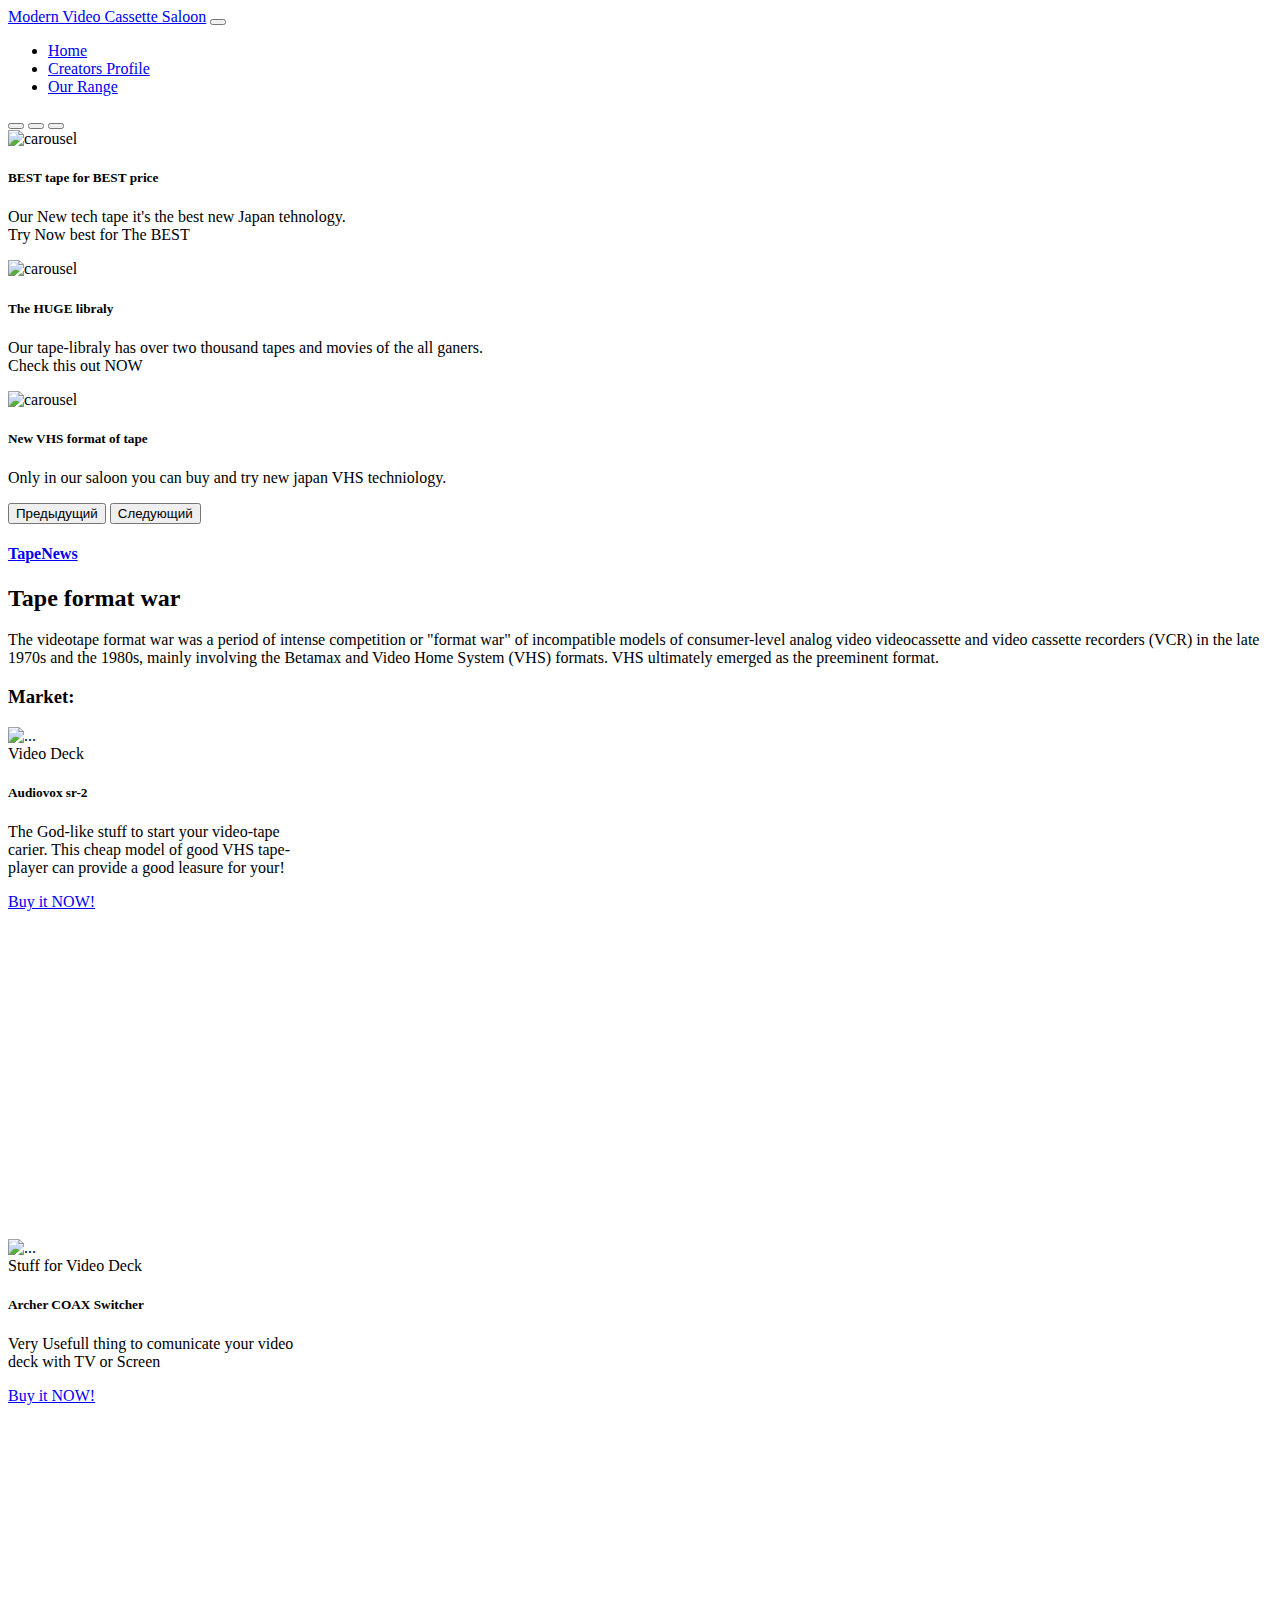
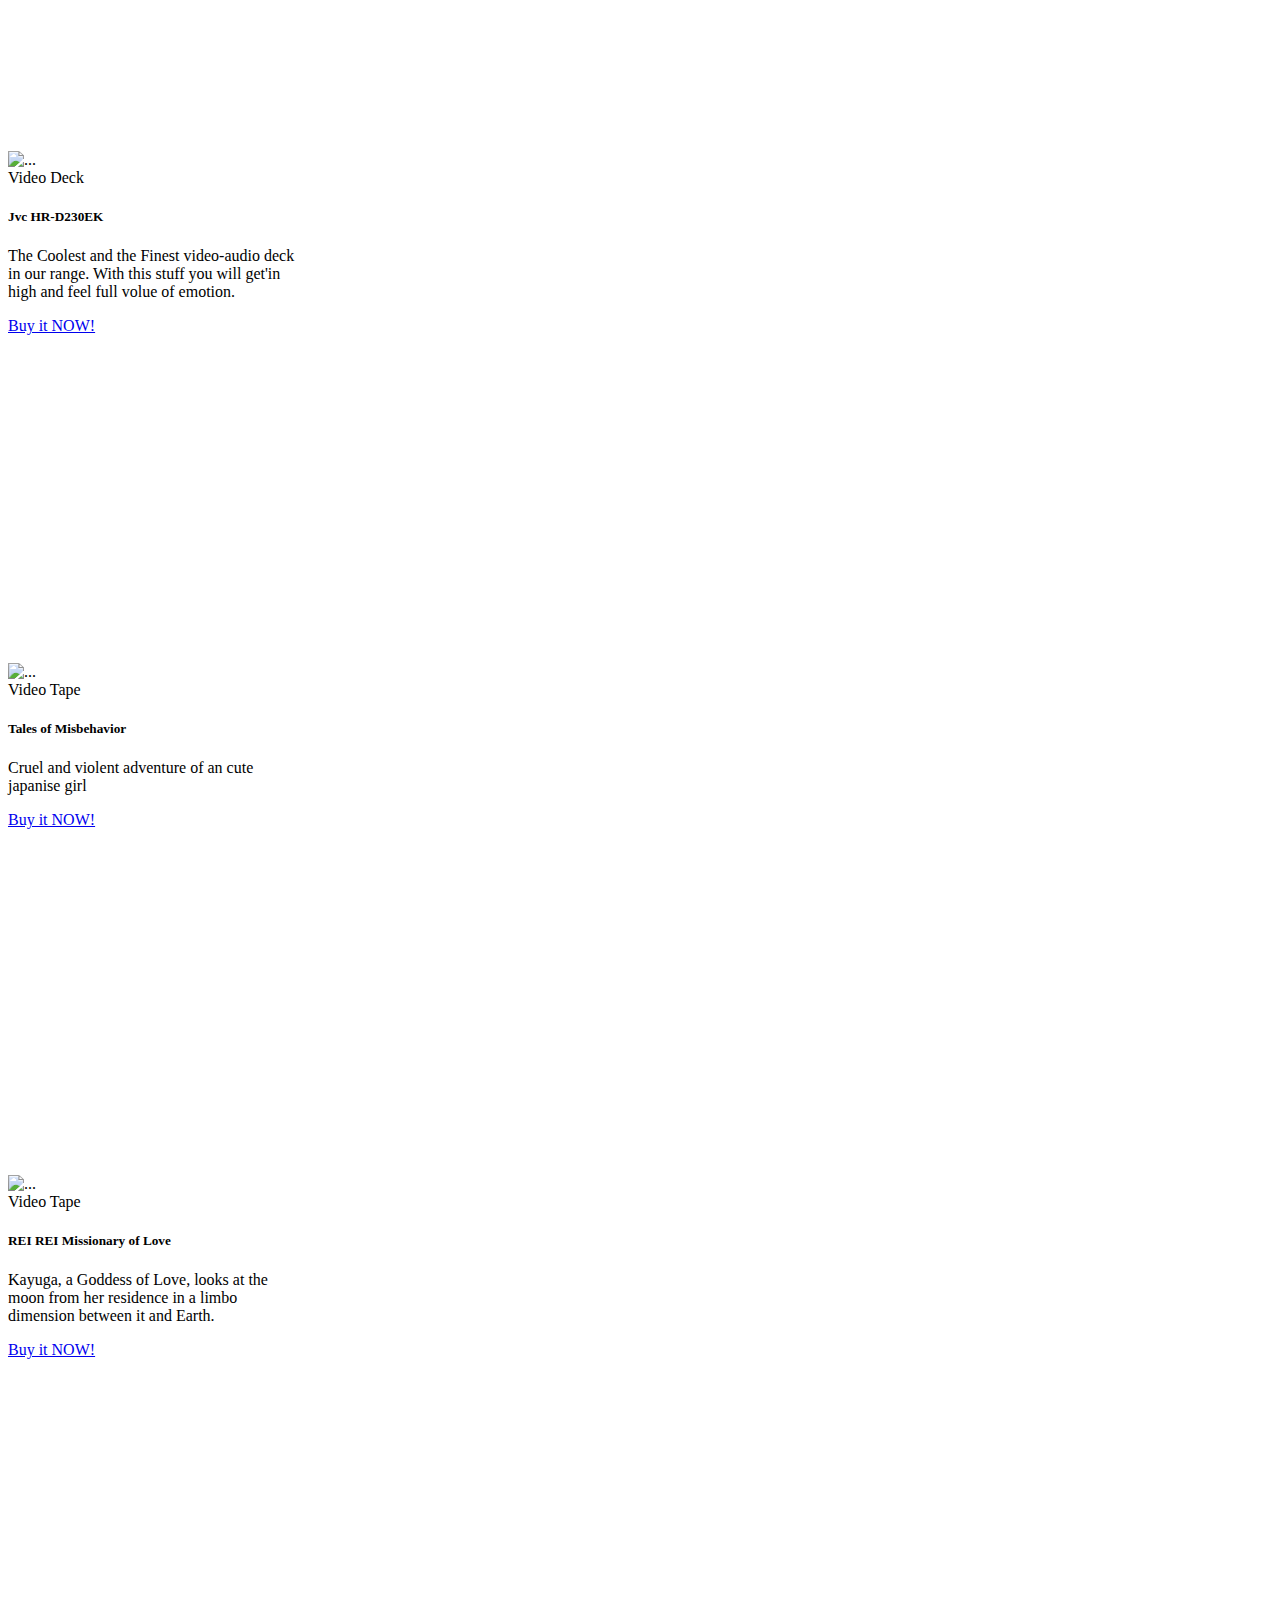
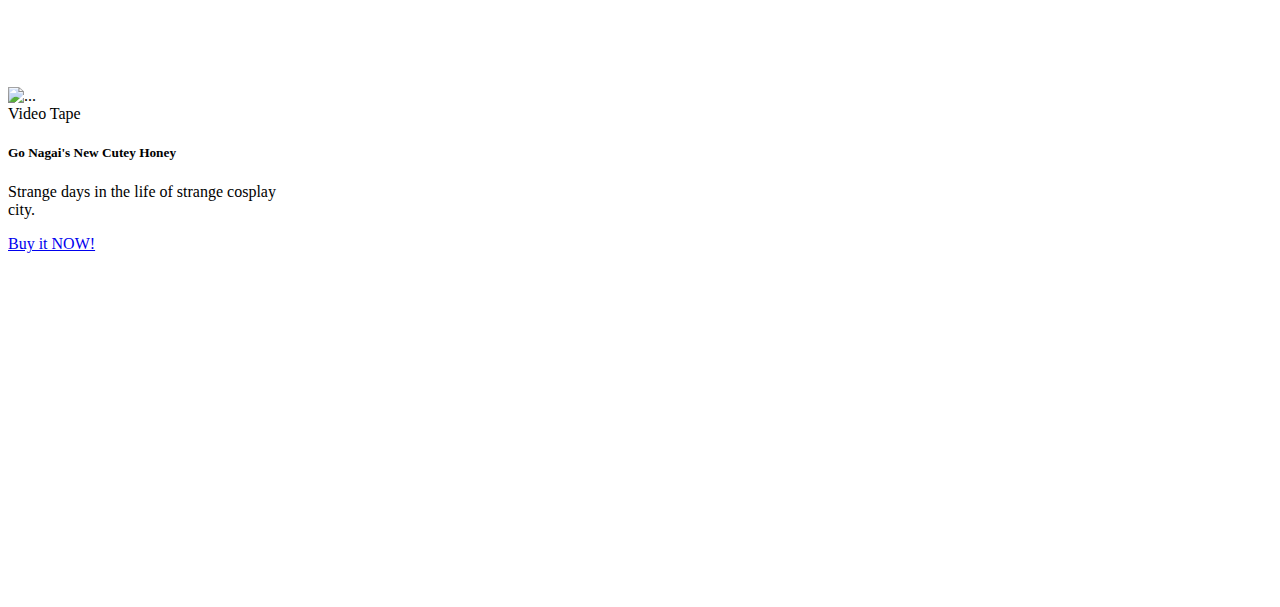
==== index.html @ c3915402 "Update index.html" ====
<!doctype html>
<html lang="ru">
  <head>
    <meta charset="utf-8">
    <meta name="viewport" content="width=device-width, initial-scale=1">
    <link rel="stylesheet" href="bootstrap/css/bootstrap.min.css">
    <link rel="stylesheet" href="css/style.css">
    <link rel="preconnect" href="https://fonts.gstatic.com">
    <link href="https://fonts.googleapis.com/css2?family=New+Tegomin&display=swap" rel="stylesheet">
    <link href="https://fonts.googleapis.com/css2?family=Montserrat:wght@100;300&display=swap" rel="stylesheet"> 
    <title>Modern video saloon</title>
  </head>
  <body>
      <header>
        <nav class="navbar navbar-expand-md navbar-light bg-light sticky-top">
            <div class="container-fluid">
              <a class="navbar-brand" href="#">Modern Video Cassette Saloon</a>
              <button class="navbar-toggler" type="button" data-bs-toggle="collapse" data-bs-target="#navbarSupportedContent" aria-controls="navbarSupportedContent" aria-expanded="false" aria-label="Toggle navigation">
                <span class="navbar-toggler-icon"></span>
              </button>

              <div class="collapse navbar-collapse" id="navbarSupportedContent">
                <ul class="navbar-nav mb-1 mb-lg-0 ms-auto">
                  <li class="nav-item">
                    <a class="nav-link active" aria-current="page" href="site.html">Home</a>
                  </li>
                  <li class="nav-item">
                    <a class="nav-link" href="https://vk.com/poi_poi_p0i">Creators Profile</a>
                  </li>
                  <li class="nav-item">
                    <a class="nav-link" href="#market">Our Range</a>
                  </li>
                </ul>
              </div>
            </div>
          </nav>
      </header>
      
      <main>
        <div class="container">
            <div id="carouselExampleCaptions" class="carousel slide" data-bs-ride="carousel">
                <div class="carousel-indicators">
                  <button type="button" data-bs-target="#carouselExampleCaptions" data-bs-slide-to="0" class="active" aria-current="true" aria-label="Slide 1"></button>
                  <button type="button" data-bs-target="#carouselExampleCaptions" data-bs-slide-to="1" aria-label="Slide 2"></button>
                  <button type="button" data-bs-target="#carouselExampleCaptions" data-bs-slide-to="2" aria-label="Slide 3"></button>
                </div>
                <div class="carousel-inner">
                  <div class="carousel-item active">
                    <img src="images/forcarusel.png" class="d-block w-100" alt="carousel">
                    <div class="carousel-caption d-none d-md-block">
                      <h5>BEST tape for BEST price</h5>
                      <p>Our New tech tape it's the best new Japan tehnology. <br>
                        Try Now best for The BEST</p>
                    </div>
                  </div>
                  <div class="carousel-item">
                    <img src="images/forcarousel1.png" class="d-block w-100" alt="carousel">
                    <div class="carousel-caption d-none d-md-block">
                      <h5>The HUGE libraly</h5>
                      <p>Our tape-libraly has over two thousand tapes and movies of the all ganers. <br>
                        Check this out NOW</p>
                    </div>
                  </div>
                  <div class="carousel-item">
                    <img src="images/forcarousel2.jpg" class="d-block w-100" alt="carousel">
                    <div class="carousel-caption d-none d-md-block">
                      <h5>New VHS format of tape</h5>
                      <p>Only in our saloon you can buy and try new japan VHS techniology.</p>
                    </div>
                  </div>
                </div>
                <button class="carousel-control-prev" type="button" data-bs-target="#carouselExampleCaptions"  data-bs-slide="prev">
                  <span class="carousel-control-prev-icon" aria-hidden="true"></span>
                  <span class="visually-hidden">Предыдущий</span>
                </button>
                <button class="carousel-control-next" type="button" data-bs-target="#carouselExampleCaptions"  data-bs-slide="next">
                  <span class="carousel-control-next-icon" aria-hidden="true"></span>
                  <span class="visually-hidden">Следующий</span>
                </button>
              </div>
        </div>

        <div class="container text-post-container">
            <div class="row gy-5">
                <div class="col-md-12">
                    <div class="single-text">
                            <h4 class="post-category" name="tape_news"><a href="#tape_news"> TapeNews</a></h4>
                            <h2 class="post-title">Tape format war</h2> 
                            <p>
                                The videotape format war was a period of intense competition or "format war"
                                of incompatible models of consumer-level analog video
                                videocassette and video cassette recorders (VCR) in the late 1970s and the 1980s,
                                mainly involving the Betamax and Video Home System (VHS) formats. VHS ultimately emerged as the preeminent format.
                            </p>
                    </div>
                </div>
            </div>
        </div>

        <div class="flex-post mx-auto">
          <div class="container"  name="market">
            <div class="post-tittle">
              <h3>Market:</h3>
            </div>
            <div class="row align-items-center">
              <div class="col-lg-4 col-md-6 col-sm-6 col-ex-12">
                <div class="card position-relative" style="width: 18rem; height: 32rem;">
                  <img src="images/VHSaudiovox.jpg" class="card-img-top" alt="...">
                  <div class="card-body">
                    <h8 class="post-category">Video Deck</h6>
                    <h5 class="card-title">Audiovox sr-2</h5>
                    <p class="card-text">The God-like stuff to start your video-tape carier. This cheap model of good VHS tape-player can provide a good leasure for your!</p>
                    <a href="#" class="btn btn-primary mb-3 position-absolute bottom-0">Buy it NOW!</a>
                  </div>
                </div>
              </div>
              <div class="col-lg-4 col-md-6 col-sm-6 col-ex-12">
                <div class="card position-relative" style="width: 18rem; height: 32rem;">
                  <img src="images/ArcherVideoCoaxSwitcher.jpg" class="card-img-top" alt="...">
                  <div class="card-body">
                    <h8 class="post-category">Stuff for Video Deck</h6>
                    <h5 class="card-title">Archer COAX Switcher</h5>
                    <p class="card-text">Very Usefull thing to comunicate your video deck with TV or Screen </p>
                    <a href="#" class="btn btn-primary mb-3 position-absolute bottom-0">Buy it NOW!</a>
                  </div>
                </div>
              </div>
              <div class="col-lg-4 col-md-6 col-sm-6 col-ex-12">
                <div class="card position-relative" style="width: 18rem; height: 32rem;">
                  <img src="images/coolvhs.jpg" class="card-img-top" alt="...">
                  <div class="card-body absolute-centre">
                    <h8 class="post-category">Video Deck</h6>
                    <h5 class="card-title">Jvc HR-D230EK</h5>
                    <p class="card-text">The Coolest and the Finest video-audio deck in our range. With this stuff you will get'in high and feel full volue of emotion. </p>
                    <a href="#" class="btn btn-primary mb-3 position-absolute bottom-0">Buy it NOW!</a>
                  </div>
                </div>
              </div>
              <div class="col-lg-4 col-md-6 col-sm-6 col-ex-12">
                <div class="card position-relative" style="width: 18rem; height: 32rem;">
                  <img src="images/htapesprod.jpg" class="card-img-top" alt="...">
                  <div class="card-body absolute-centre">
                    <h8 class="post-category">Video Tape</h6>
                    <h5 class="card-title">Tales of Misbehavior</h5>
                    <p class="card-text">Cruel and violent adventure of an cute japanise girl </p>
                    <a href="#" class="btn btn-primary mb-3 position-absolute bottom-0">Buy it NOW!</a>
                  </div>
                </div>
              </div>
              <div class="col-lg-4 col-md-6 col-sm-6 col-ex-12">
                <div class="card position-relative" style="width: 18rem; height: 32rem;">
                  <img src="images/htapesprod3.jpg" class="card-img-top" alt="...">
                  <div class="card-body absolute-centre">
                    <h8 class="post-category">Video Tape</h6>
                    <h5 class="card-title">REI REI Missionary of Love</h5>
                    <p class="card-text">Kayuga, a Goddess of Love, looks at the moon from her residence in a limbo dimension between it and Earth.</p>
                    <a href="#" class="btn btn-primary mb-3 position-absolute bottom-0">Buy it NOW!</a>
                  </div>
                </div>
              </div>
              <div class="col-lg-4 col-md-6 col-sm-6 col-ex-12">
                <div class="card position-relative" style="width: 18rem; height: 32rem;">
                  <img src="images/htapesprod2.jpg" class="card-img-top" alt="...">
                  <div class="card-body absolute-centre">
                    <h8 class="post-category">Video Tape</h6>
                    <h5 class="card-title">Go Nagai's New Cutey Honey</h5>
                    <p class="card-text">Strange days in the life of strange cosplay city.</p>
                    <a href="#" class="btn btn-primary mb-3 position-absolute bottom-0">Buy it NOW!</a>
                  </div>
                </div>
              </div>
            </div>
          </div>
        </div>
      </main>

    <script src="js/jquery-3.6.0.min.js"></script>
    <script src="js/popper.min.js"></script>
    <script src="js/local.js"></script>
    <script src="bootstrap/js/bootstrap.min.js"></script>
  </body>
</html>
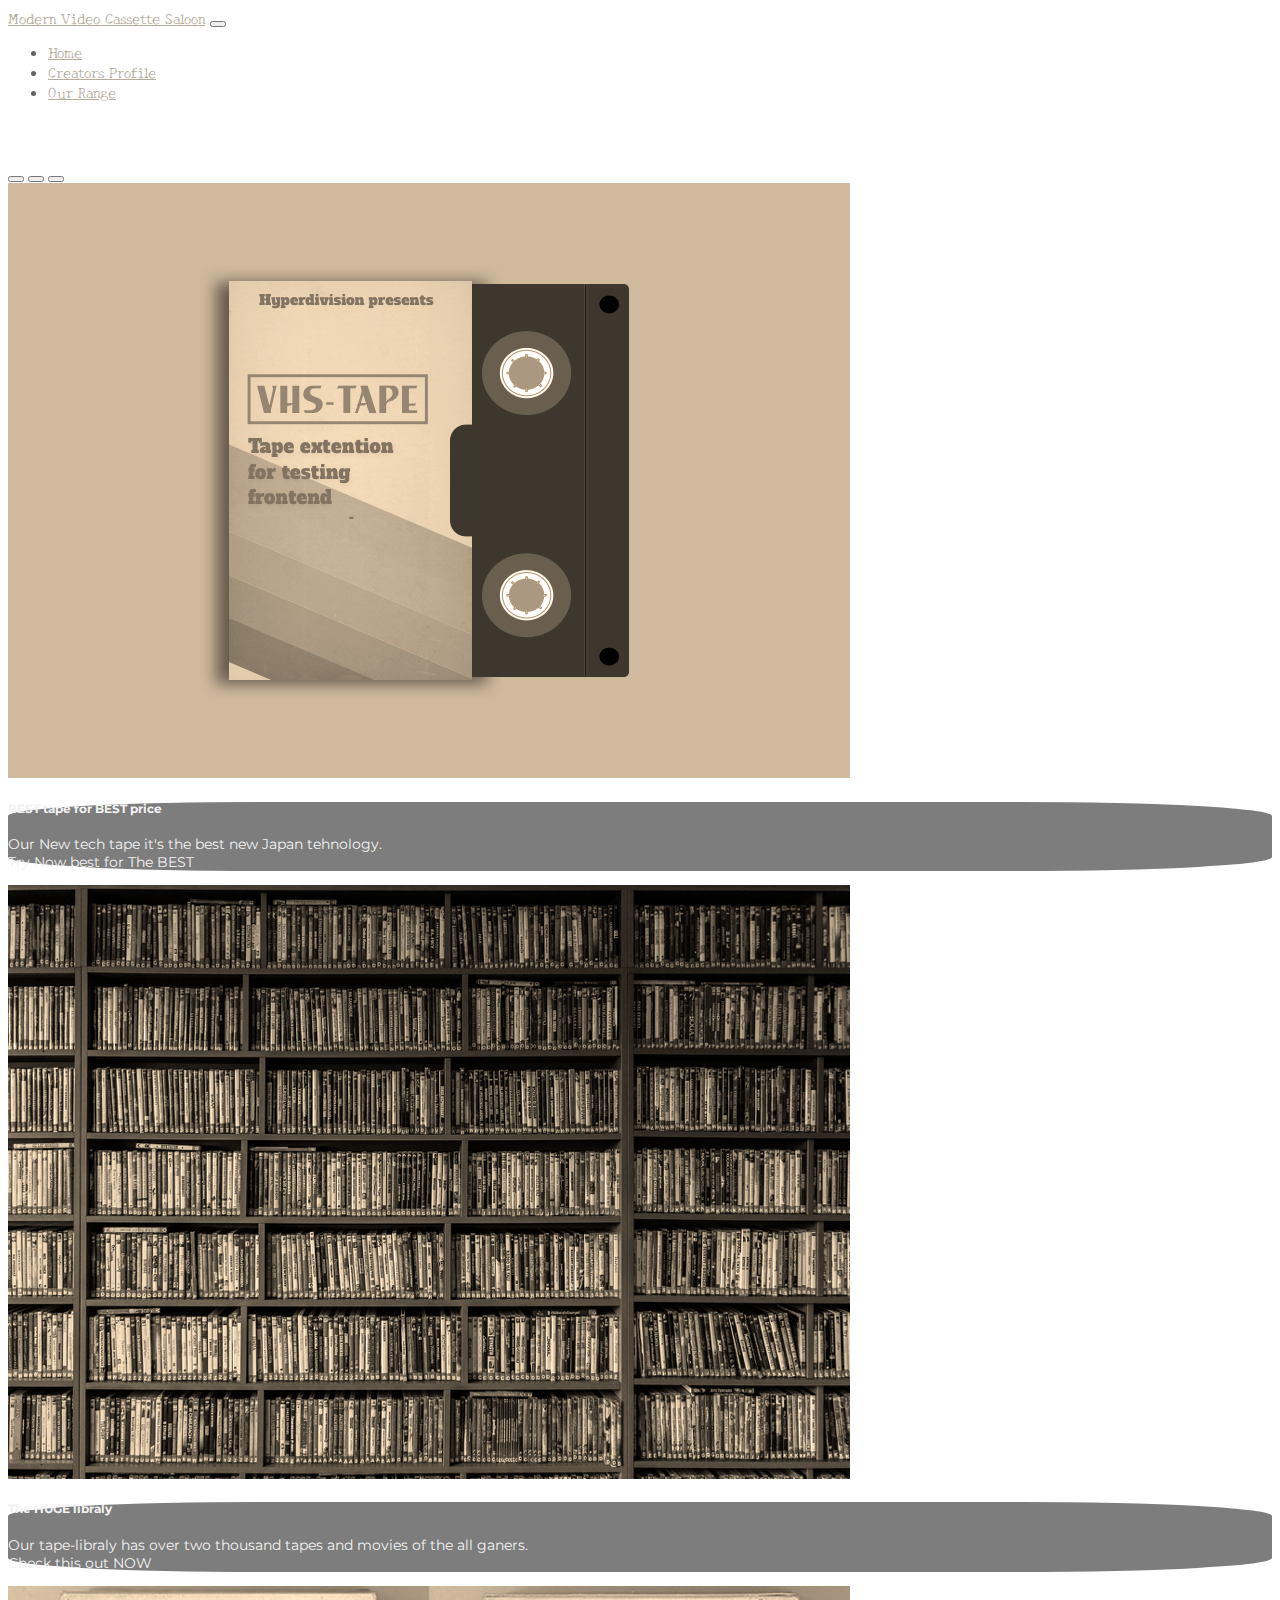
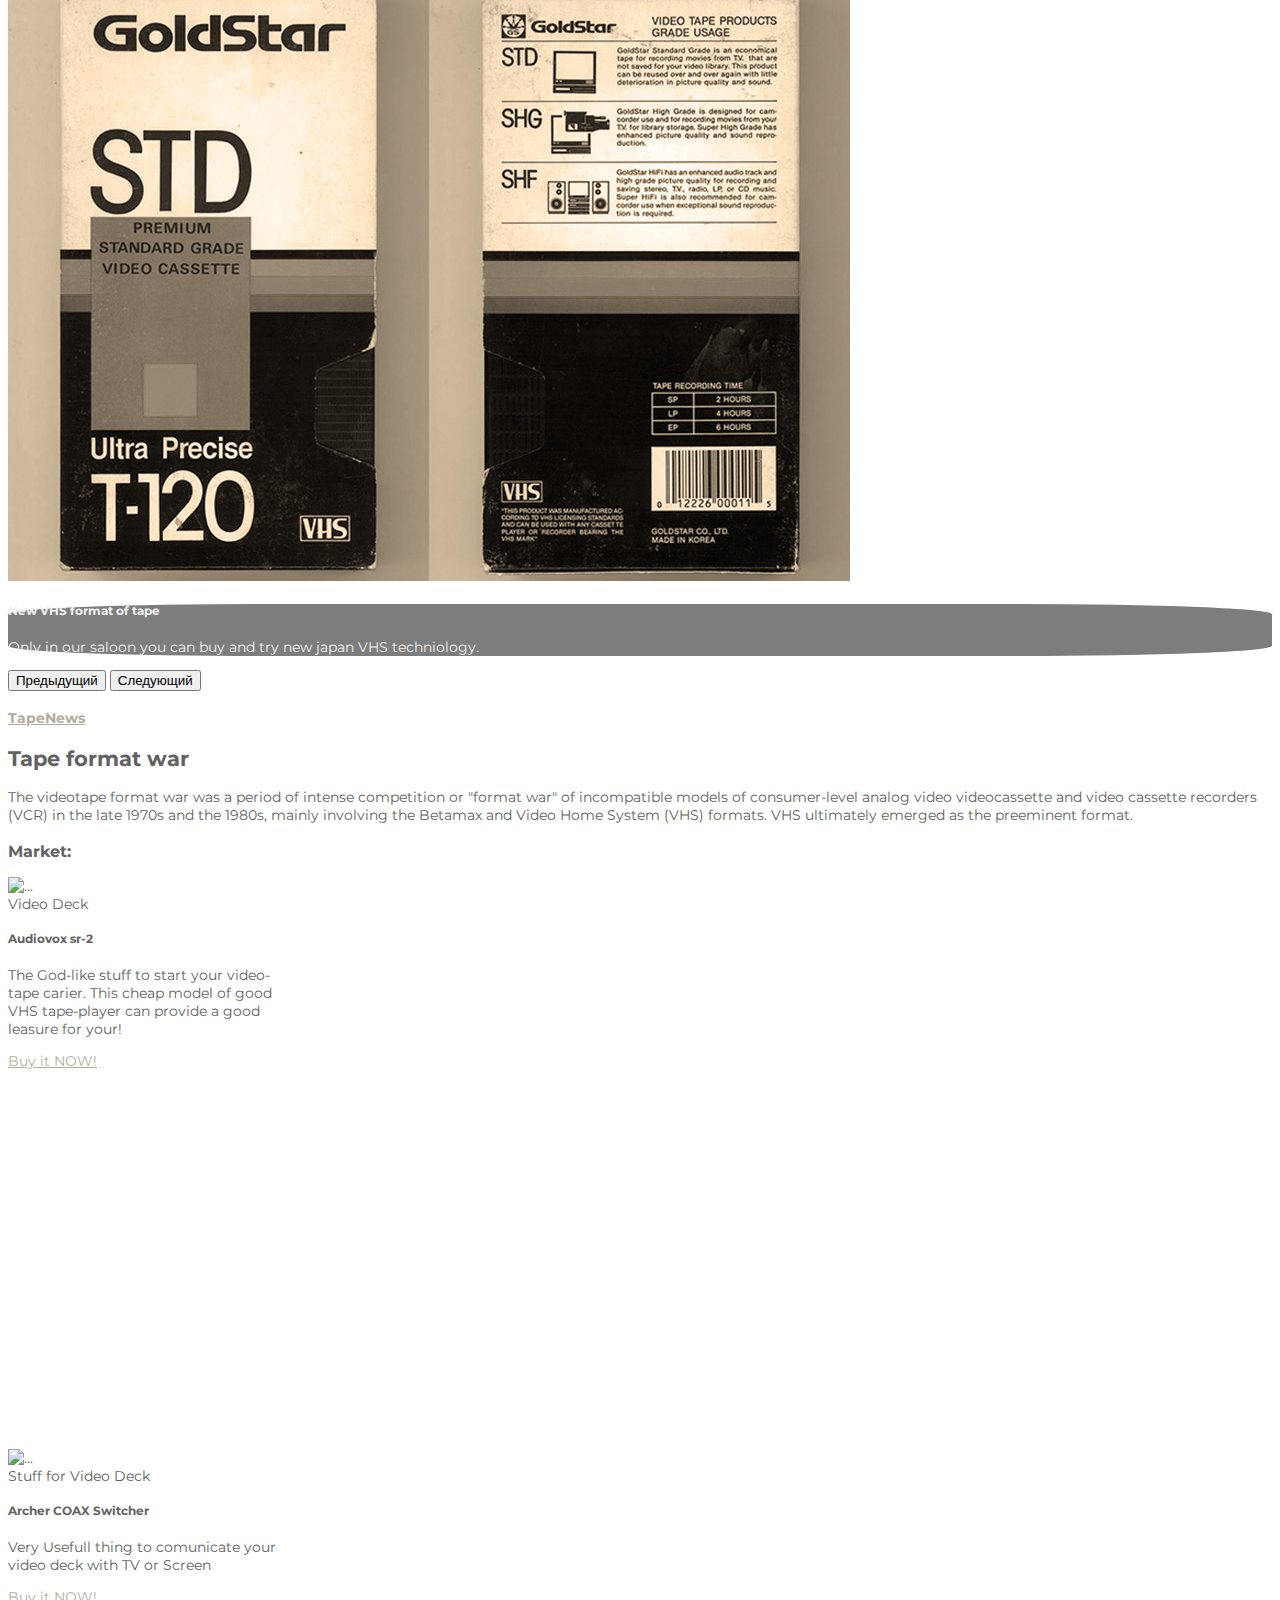
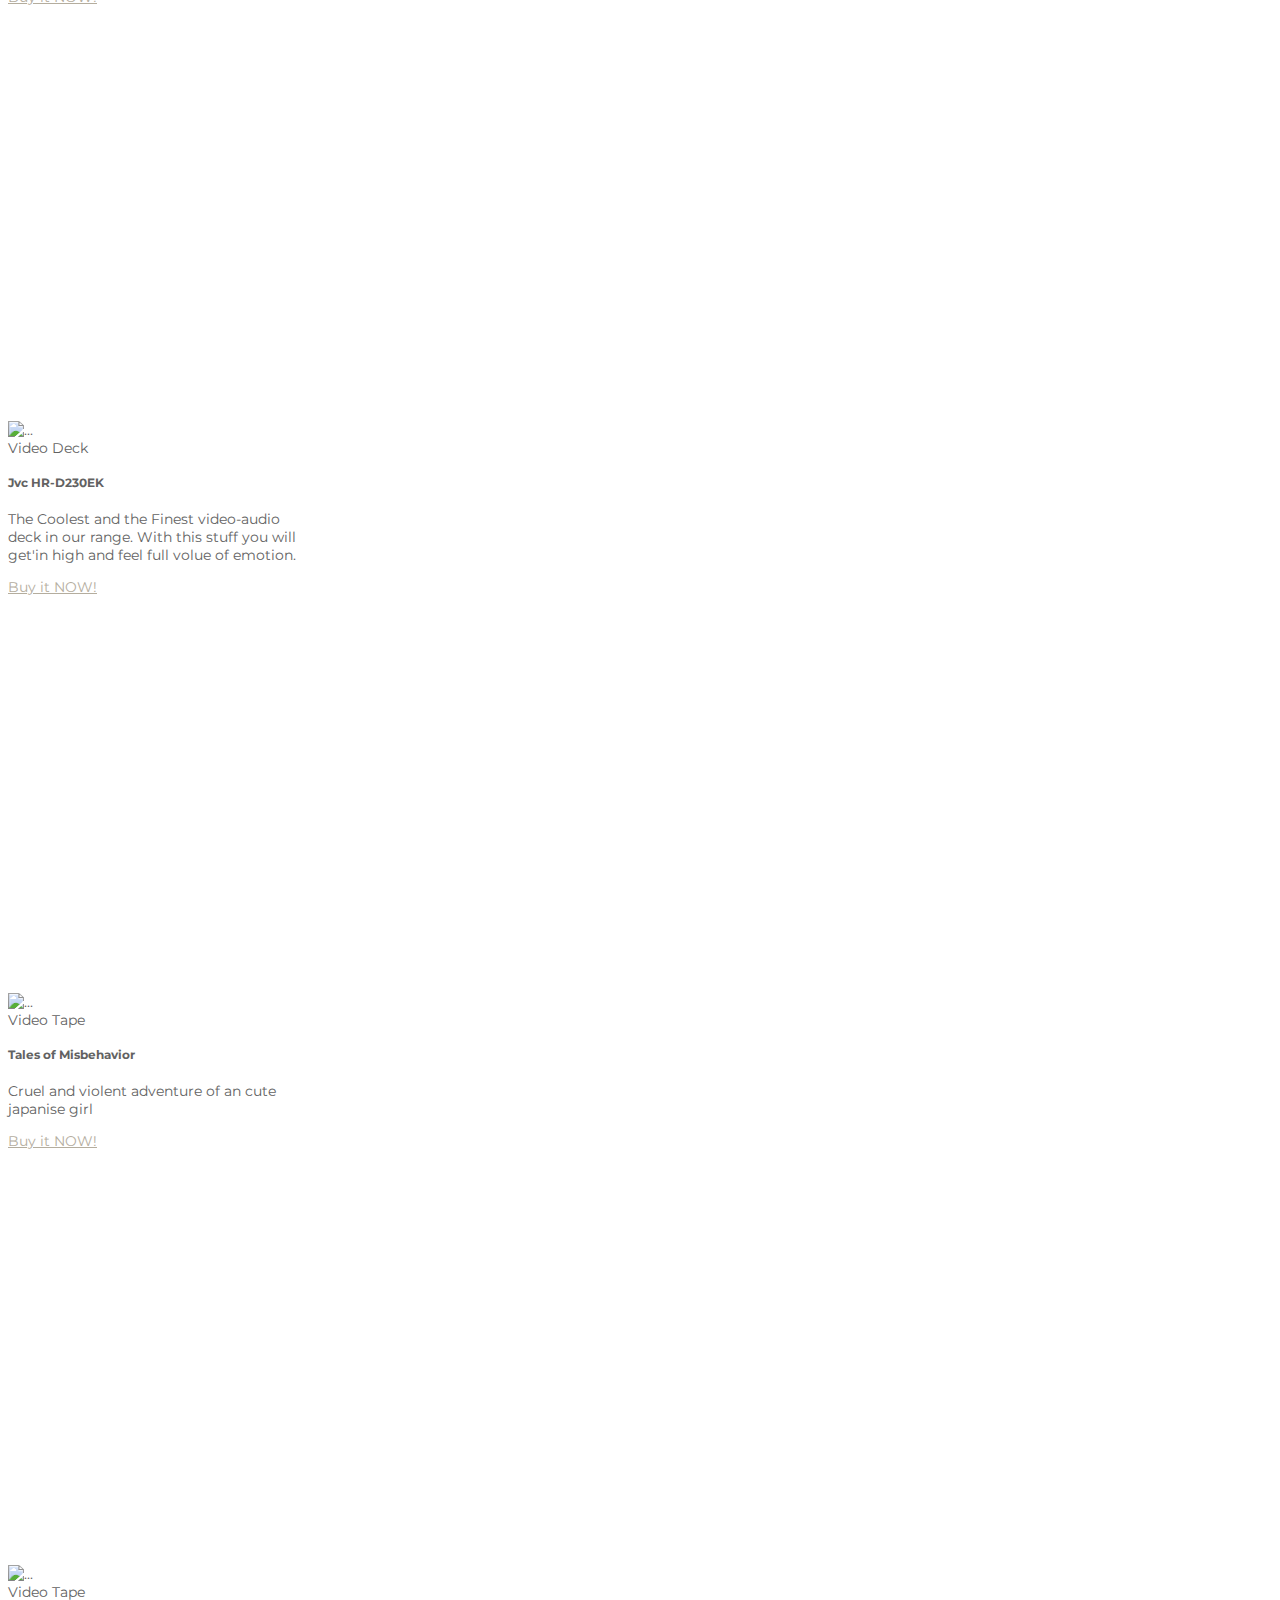
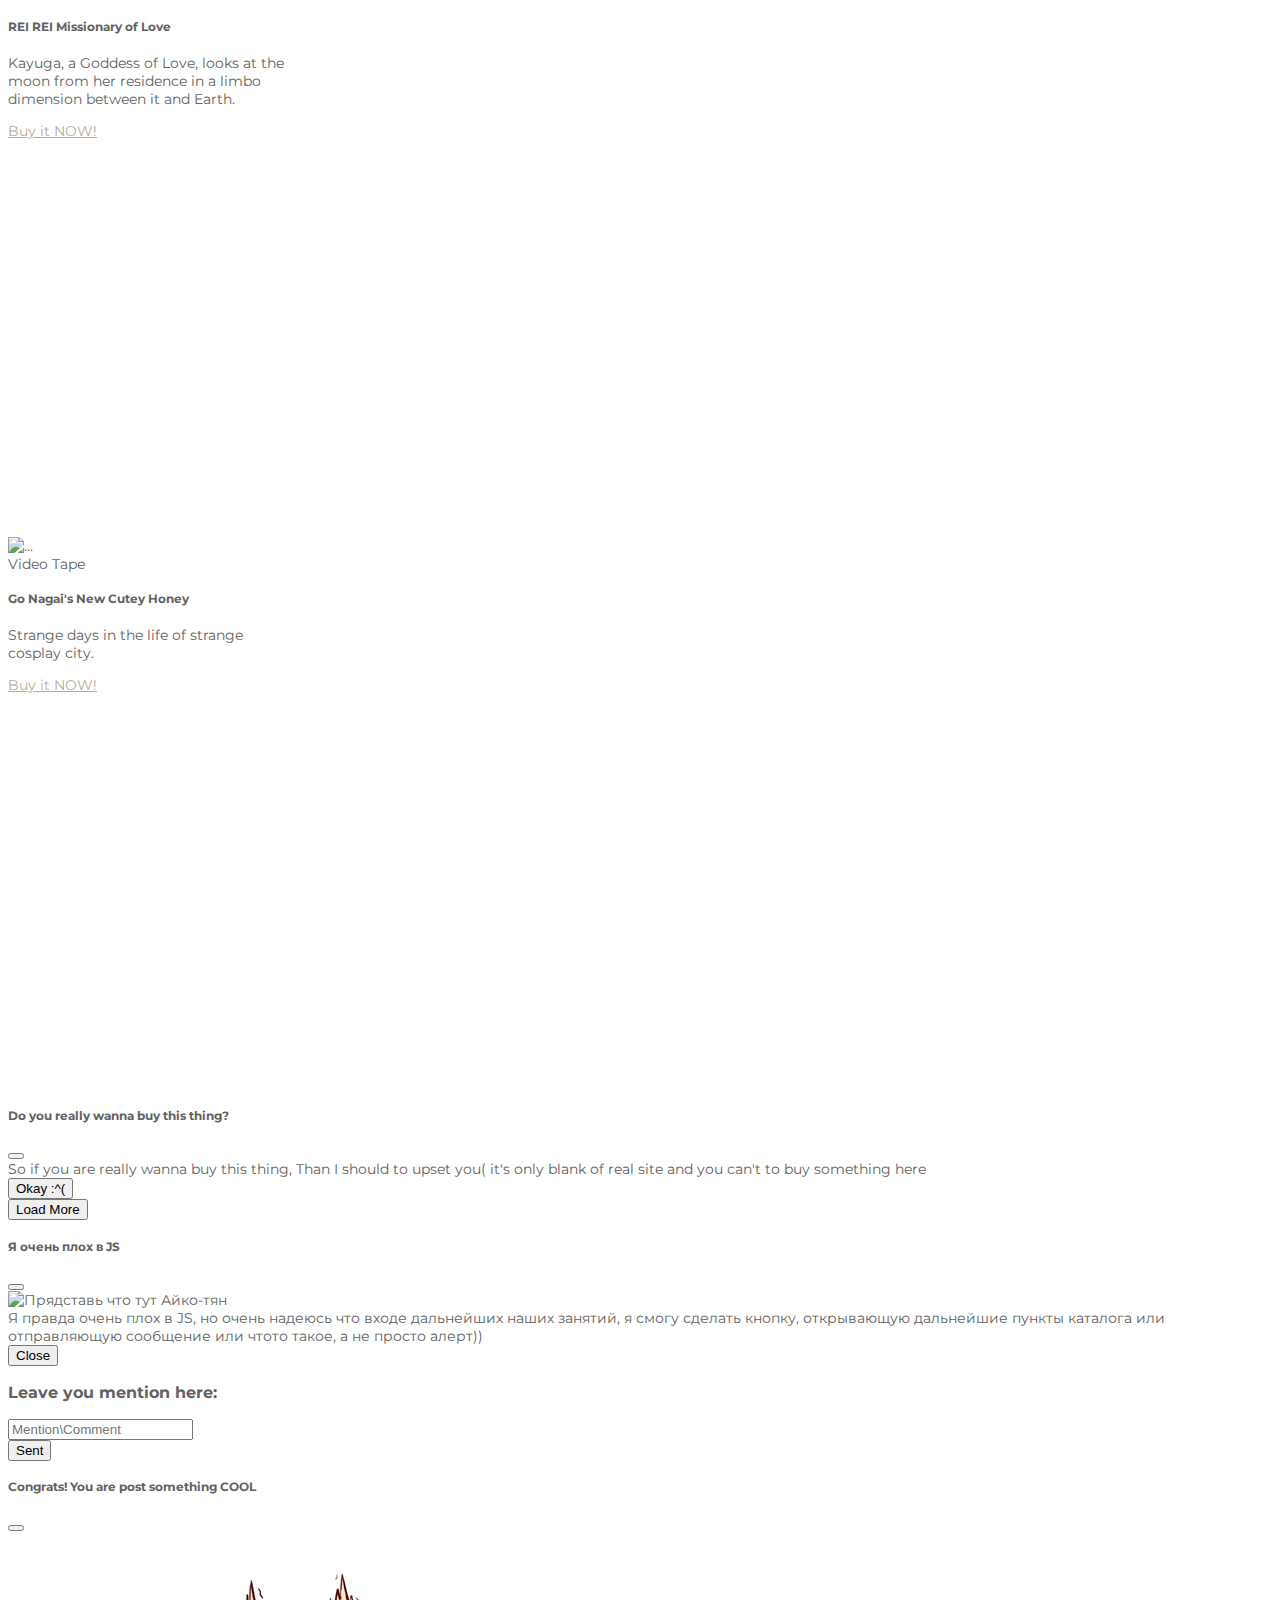
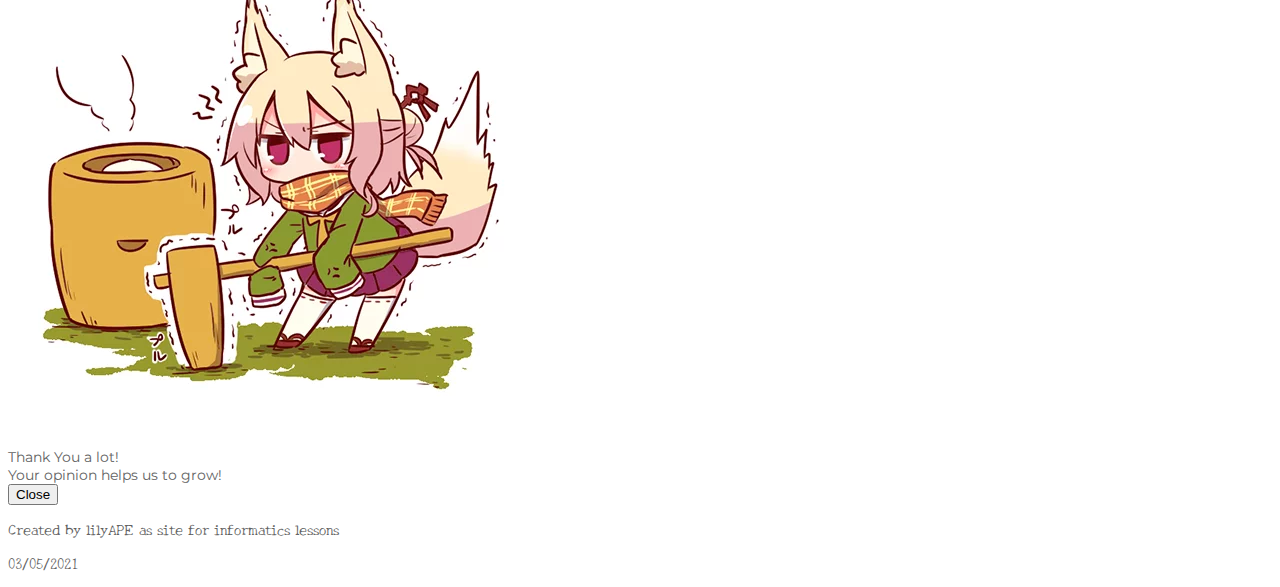
==== commit 8d023e66: "global updates" ====
--- a/index.html
+++ b/index.html
@@ -3,16 +3,31 @@
   <head>
     <meta charset="utf-8">
     <meta name="viewport" content="width=device-width, initial-scale=1">
-    <link rel="stylesheet" href="bootstrap/css/bootstrap.min.css">
+    <link href="https://cdn.jsdelivr.net/npm/bootstrap@5.0.0-beta3/dist/css/bootstrap.min.css" rel="stylesheet" integrity="sha384-eOJMYsd53ii+scO/bJGFsiCZc+5NDVN2yr8+0RDqr0Ql0h+rP48ckxlpbzKgwra6" crossorigin="anonymous">
     <link rel="stylesheet" href="css/style.css">
     <link rel="preconnect" href="https://fonts.gstatic.com">
     <link href="https://fonts.googleapis.com/css2?family=New+Tegomin&display=swap" rel="stylesheet">
     <link href="https://fonts.googleapis.com/css2?family=Montserrat:wght@100;300&display=swap" rel="stylesheet"> 
     <title>Modern video saloon</title>
+
+    <!-- Yandex.Metrika counter -->
+<script type="text/javascript" >
+  (function(m,e,t,r,i,k,a){m[i]=m[i]||function(){(m[i].a=m[i].a||[]).push(arguments)};
+  m[i].l=1*new Date();k=e.createElement(t),a=e.getElementsByTagName(t)[0],k.async=1,k.src=r,a.parentNode.insertBefore(k,a)})
+  (window, document, "script", "https://mc.yandex.ru/metrika/tag.js", "ym");
+
+  ym(77574442, "init", {
+       clickmap:true,
+       trackLinks:true,
+       accurateTrackBounce:true
+  });
+</script>
+<noscript><div><img src="https://mc.yandex.ru/watch/77574442" style="position:absolute; left:-9999px;" alt="" /></div></noscript>
   </head>
+
   <body>
       <header>
-        <nav class="navbar navbar-expand-md navbar-light bg-light sticky-top">
+        <nav class="navbar navbar-expand-md navbar-light bg-light sticky-top mb-5">
             <div class="container-fluid">
               <a class="navbar-brand" href="#">Modern Video Cassette Saloon</a>
               <button class="navbar-toggler" type="button" data-bs-toggle="collapse" data-bs-target="#navbarSupportedContent" aria-controls="navbarSupportedContent" aria-expanded="false" aria-label="Toggle navigation">
@@ -37,7 +52,7 @@
       </header>
       
       <main>
-        <div class="container">
+        <div class="container mb-5">
             <div id="carouselExampleCaptions" class="carousel slide" data-bs-ride="carousel">
                 <div class="carousel-indicators">
                   <button type="button" data-bs-target="#carouselExampleCaptions" data-bs-slide-to="0" class="active" aria-current="true" aria-label="Slide 1"></button>
@@ -80,8 +95,8 @@
               </div>
         </div>
 
-        <div class="container text-post-container">
-            <div class="row gy-5">
+        <div class="container text-post-container bg-light mb-3">
+            <div class="row gy-3">
                 <div class="col-md-12">
                     <div class="single-text">
                             <h4 class="post-category" name="tape_news"><a href="#tape_news"> TapeNews</a></h4>
@@ -96,87 +111,196 @@
                 </div>
             </div>
         </div>
-
-        <div class="flex-post mx-auto">
-          <div class="container"  name="market">
+        
+
+        <div class="d-grid gap-6 mx-auto">
+          <div class="container">
             <div class="post-tittle">
-              <h3>Market:</h3>
+              <h3><a name="market"></a> Market:</h3>
             </div>
             <div class="row align-items-center">
-              <div class="col-lg-4 col-md-6 col-sm-6 col-ex-12">
+              <div class="col-lg-4 col-md-6 col-ex-12">
                 <div class="card position-relative" style="width: 18rem; height: 32rem;">
                   <img src="images/VHSaudiovox.jpg" class="card-img-top" alt="...">
                   <div class="card-body">
                     <h8 class="post-category">Video Deck</h6>
                     <h5 class="card-title">Audiovox sr-2</h5>
                     <p class="card-text">The God-like stuff to start your video-tape carier. This cheap model of good VHS tape-player can provide a good leasure for your!</p>
-                    <a href="#" class="btn btn-primary mb-3 position-absolute bottom-0">Buy it NOW!</a>
-                  </div>
-                </div>
-              </div>
-              <div class="col-lg-4 col-md-6 col-sm-6 col-ex-12">
+                    <a href="#" class="btn btn-primary mb-3 position-absolute bottom-0" data-bs-toggle="modal" data-bs-target="#market-dialog">Buy it NOW!</a>
+                  </div>
+                </div>
+              </div>
+              <div class="col-lg-4 col-md-6 col-ex-12">
                 <div class="card position-relative" style="width: 18rem; height: 32rem;">
                   <img src="images/ArcherVideoCoaxSwitcher.jpg" class="card-img-top" alt="...">
                   <div class="card-body">
                     <h8 class="post-category">Stuff for Video Deck</h6>
                     <h5 class="card-title">Archer COAX Switcher</h5>
                     <p class="card-text">Very Usefull thing to comunicate your video deck with TV or Screen </p>
-                    <a href="#" class="btn btn-primary mb-3 position-absolute bottom-0">Buy it NOW!</a>
-                  </div>
-                </div>
-              </div>
-              <div class="col-lg-4 col-md-6 col-sm-6 col-ex-12">
+                    <a href="#" class="btn btn-primary mb-3 position-absolute bottom-0" data-bs-toggle="modal" data-bs-target="#market-dialog">Buy it NOW!</a>
+                  </div>
+                </div>
+              </div>
+              <div class="col-lg-4 col-md-6 col-ex-12">
                 <div class="card position-relative" style="width: 18rem; height: 32rem;">
                   <img src="images/coolvhs.jpg" class="card-img-top" alt="...">
                   <div class="card-body absolute-centre">
                     <h8 class="post-category">Video Deck</h6>
                     <h5 class="card-title">Jvc HR-D230EK</h5>
                     <p class="card-text">The Coolest and the Finest video-audio deck in our range. With this stuff you will get'in high and feel full volue of emotion. </p>
-                    <a href="#" class="btn btn-primary mb-3 position-absolute bottom-0">Buy it NOW!</a>
-                  </div>
-                </div>
-              </div>
-              <div class="col-lg-4 col-md-6 col-sm-6 col-ex-12">
+                    <a href="#" class="btn btn-primary mb-3 position-absolute bottom-0" data-bs-toggle="modal" data-bs-target="#market-dialog">Buy it NOW!</a>
+                  </div>
+                </div>
+              </div>
+              <div class="col-lg-4 col-md-6 col-ex-12">
                 <div class="card position-relative" style="width: 18rem; height: 32rem;">
                   <img src="images/htapesprod.jpg" class="card-img-top" alt="...">
                   <div class="card-body absolute-centre">
                     <h8 class="post-category">Video Tape</h6>
                     <h5 class="card-title">Tales of Misbehavior</h5>
                     <p class="card-text">Cruel and violent adventure of an cute japanise girl </p>
-                    <a href="#" class="btn btn-primary mb-3 position-absolute bottom-0">Buy it NOW!</a>
-                  </div>
-                </div>
-              </div>
-              <div class="col-lg-4 col-md-6 col-sm-6 col-ex-12">
+                    <a href="#" class="btn btn-primary mb-3 position-absolute bottom-0" data-bs-toggle="modal" data-bs-target="#market-dialog">Buy it NOW!</a>
+                  </div>
+                </div>
+              </div>
+              <div class="col-lg-4 col-md-6 col-ex-12">
                 <div class="card position-relative" style="width: 18rem; height: 32rem;">
                   <img src="images/htapesprod3.jpg" class="card-img-top" alt="...">
                   <div class="card-body absolute-centre">
                     <h8 class="post-category">Video Tape</h6>
                     <h5 class="card-title">REI REI Missionary of Love</h5>
                     <p class="card-text">Kayuga, a Goddess of Love, looks at the moon from her residence in a limbo dimension between it and Earth.</p>
-                    <a href="#" class="btn btn-primary mb-3 position-absolute bottom-0">Buy it NOW!</a>
-                  </div>
-                </div>
-              </div>
-              <div class="col-lg-4 col-md-6 col-sm-6 col-ex-12">
+                    <a href="#" class="btn btn-primary mb-3 position-absolute bottom-0" data-bs-toggle="modal" data-bs-target="#market-dialog">Buy it NOW!</a>
+                  </div>
+                </div>
+              </div>
+              <div class="col-lg-4 col-sm-6 col-ex-12 offset-ex-3">
                 <div class="card position-relative" style="width: 18rem; height: 32rem;">
                   <img src="images/htapesprod2.jpg" class="card-img-top" alt="...">
                   <div class="card-body absolute-centre">
                     <h8 class="post-category">Video Tape</h6>
                     <h5 class="card-title">Go Nagai's New Cutey Honey</h5>
                     <p class="card-text">Strange days in the life of strange cosplay city.</p>
-                    <a href="#" class="btn btn-primary mb-3 position-absolute bottom-0">Buy it NOW!</a>
+                    <a href="#" class="btn btn-primary mb-3 position-absolute bottom-0" data-bs-toggle="modal" data-bs-target="#market-dialog">Buy it NOW!</a>
+                  </div>
+                </div>
+              </div>
+              <div class="modal fade" id="market-dialog" tabindex="-1" aria-labelledby="ModalLabel" aria-hidden="true">
+              <div class="modal-dialog">
+                <div class="modal-content">
+                  <div class="modal-header">
+                    <h5 class="modal-title" id="ModalLabel">Do you really wanna buy this thing?</h5>
+                    <button type="button" class="btn-close" data-bs-dismiss="modal" aria-label="Close"></button>
+                  </div>
+                  <div class="modal-body">
+                    <div class="container">
+                      <div class="rov">
+                        <div class="col">
+                          So if you are really wanna buy this thing, Than I should to upset you( it's only blank of real site and you can't to buy something here  
+                        </div>
+                      </div>
+                     </div>
+                    </div>
+                  <div class="modal-footer">
+                    <button type="button" class="btn btn-secondary" data-bs-dismiss="modal">Okay :^(</button>
+                  </div>
+                </div>
+              </div>
+            </div>
+            </div>
+          </div>
+
+          <div class="text-center mb-5">
+            <button type="button" class="btn btn-outline-secondary" data-bs-toggle="modal" data-bs-target="#alert">Load More</button>
+            <div class="modal fade" id="alert" tabindex="-1" aria-labelledby="ModalLabel" aria-hidden="true">
+              <div class="modal-dialog">
+                <div class="modal-content">
+                  <div class="modal-header">
+                    <h5 class="modal-title" id="ModalLabel">Я очень плох в JS</h5>
+                    <button type="button" class="btn-close" data-bs-dismiss="modal" aria-label="Close"></button>
+                  </div>
+                  <div class="modal-body">
+                    <div class="container">
+                      <div class="rov">
+                        <div class="col">
+                          <img src="images/alertaiko.png" class="rounded-1" alt="Прядставь что тут Айко-тян">
+                        </div>
+                        <div class="col">Я правда очень плох в JS, но очень надеюсь что входе дальнейших наших занятий,
+                           я смогу сделать кнопку, открывающую дальнейшие пункты каталога или отправляющую сообщение или чтото такое, а не просто алерт))
+                        </div>
+                      </div>
+                     </div>
+                    </div>
+                  <div class="modal-footer">
+                    <button type="button" class="btn btn-secondary" data-bs-dismiss="modal">Close</button>
                   </div>
                 </div>
               </div>
             </div>
           </div>
         </div>
+
+        <section name="form">
+          <div class="container mb-5 pb-5 pt-5 form-container bg-light">
+            <div class="row">
+              <div class="col text-center">
+               <h3>
+                Leave you mention here:
+               </h3>
+              </div>
+            </div>
+            <div class="row">
+              <div class="col-lg-4 offset-lg-4 col-md-6 offset-md-2">
+                  <input type="text" class="form-control" placeholder="Mention\Comment" id="textfield1" aria-label="Comment">     
+              </div>
+              <div class="col-md-1 col-ex-12 text-center">
+                <button type="button" class="btn btn-outline-info" data-bs-toggle="modal" data-bs-target="#coment-section" onclick="clearFields()">Sent</button>
+              </div>
+            </div>
+          </div>
+
+          <div class="modal fade" id="coment-section" tabindex="-1" aria-labelledby="ModalLabel" aria-hidden="true">
+            <div class="modal-dialog">
+              <div class="modal-content">
+                <div class="modal-header">
+                  <h5 class="modal-title" id="ModalLabel">Congrats! You are post something COOL</h5>
+                  <button type="button" class="btn-close" data-bs-dismiss="modal" aria-label="Close"></button>
+                </div>
+                <div class="modal-body">
+                  <div class="container">
+                    <div class="rov text-center">
+                      <div class="col">
+                        <img src="/images/comment-sectionalert.png" alt="cute neko girl helps grow">
+                      </div>
+                      <div class="col">
+                        Thank You a lot! <br> Your opinion helps us to grow!
+                      </div>
+                    </div>
+                   </div>
+                  </div>
+                <div class="modal-footer">
+                  <button type="button" class="btn btn-secondary" data-bs-dismiss="modal">Close</button>
+                </div>
+              </div>
+            </div>
+          </div>
+        </section>
       </main>
 
-    <script src="js/jquery-3.6.0.min.js"></script>
-    <script src="js/popper.min.js"></script>
-    <script src="js/local.js"></script>
-    <script src="bootstrap/js/bootstrap.min.js"></script>
+      <footer>
+        <div class="container-fluid bg-light sticky-bottom">
+         <span>
+          <p class="text-center">Created by lilyAPE as site for informatics lessons</p>
+          <p class="text-center">03/05/2021</p>
+         </span>
+        </div>
+      </footer>
+
+      <script type="text/javascript">
+        function clearFields() {
+            document.getElementById("textfield1").value=""
+        }
+        </script>
+      <script src="https://cdn.jsdelivr.net/npm/bootstrap@5.0.0-beta3/dist/js/bootstrap.bundle.min.js" integrity="sha384-JEW9xMcG8R+pH31jmWH6WWP0WintQrMb4s7ZOdauHnUtxwoG2vI5DkLtS3qm9Ekf" crossorigin="anonymous"></script>
   </body>
 </html>
--- a/css/style.css
+++ b/css/style.css
@@ -0,0 +1,57 @@
+body{
+    min-width: 320px;
+    font-size: 14px;
+    font-family: 'New Tegomin', serif, 'Gill Sans', 'Gill Sans MT', 'Calibri', 'Trebuchet MS', sans-serif,  'Montserrat', sans-serif;
+    color: #626262;
+}
+
+header .navbar-item{
+    transition: all 0.5s;
+}
+header{
+    margin-bottom: 5%;
+}
+
+img{
+    max-width: 100%;
+    height: auto;
+}
+
+main{
+    font-family: 'Montserrat', sans-serif;
+}
+
+.text-post-container{
+border-radius: 15pt;
+}
+
+.carousel-caption{
+        background-color: rgba(22, 22, 22, 0.555);
+        border-radius: 20%;
+        color: rgb(243, 242, 242);
+}
+
+a{
+    color: #b4ad9e;
+}
+
+a:hover{
+    color: #898377;
+}
+
+.card{
+    margin-bottom: 60px;
+    margin-right: 24px;
+}
+
+.form-container{
+    border-radius: 15pt;
+}
+
+.form-container .form-control{
+    margin-right: 0%;
+}
+
+.form-container .btn{
+    margin: 0%;
+}
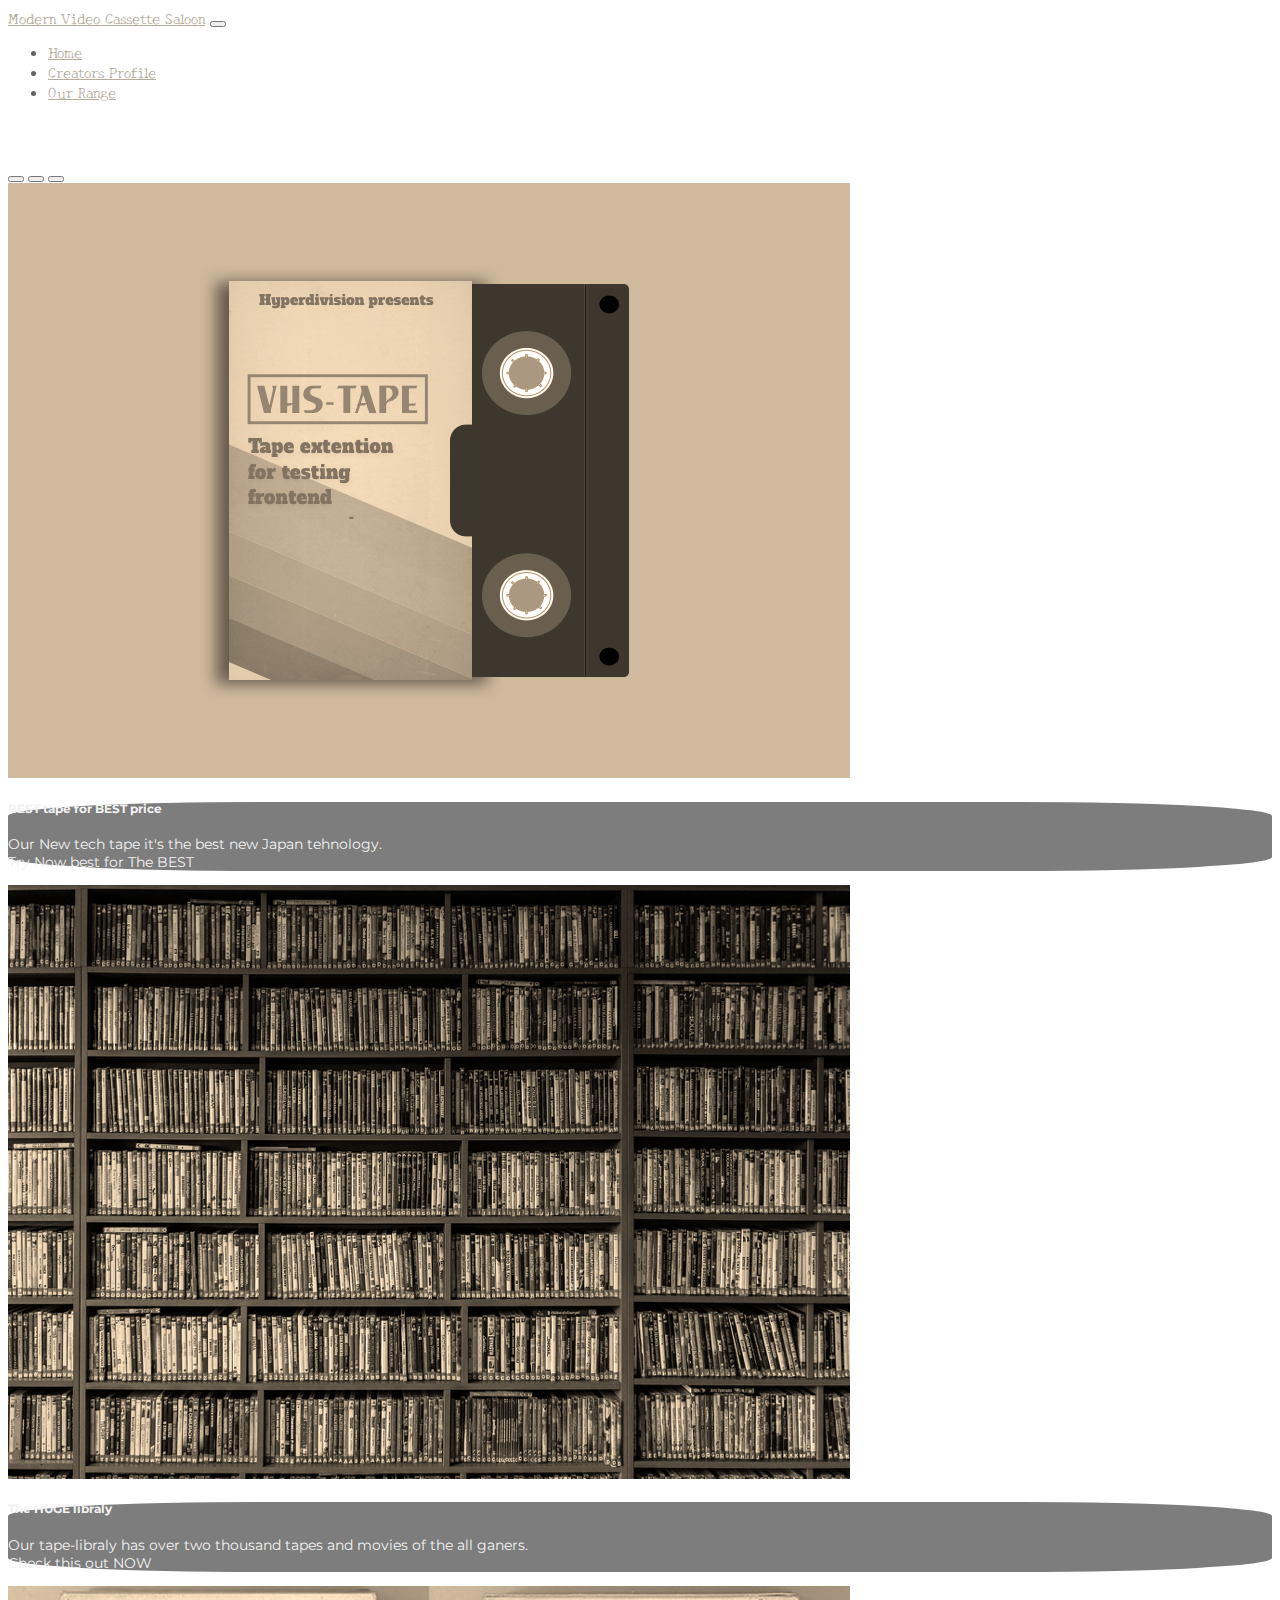
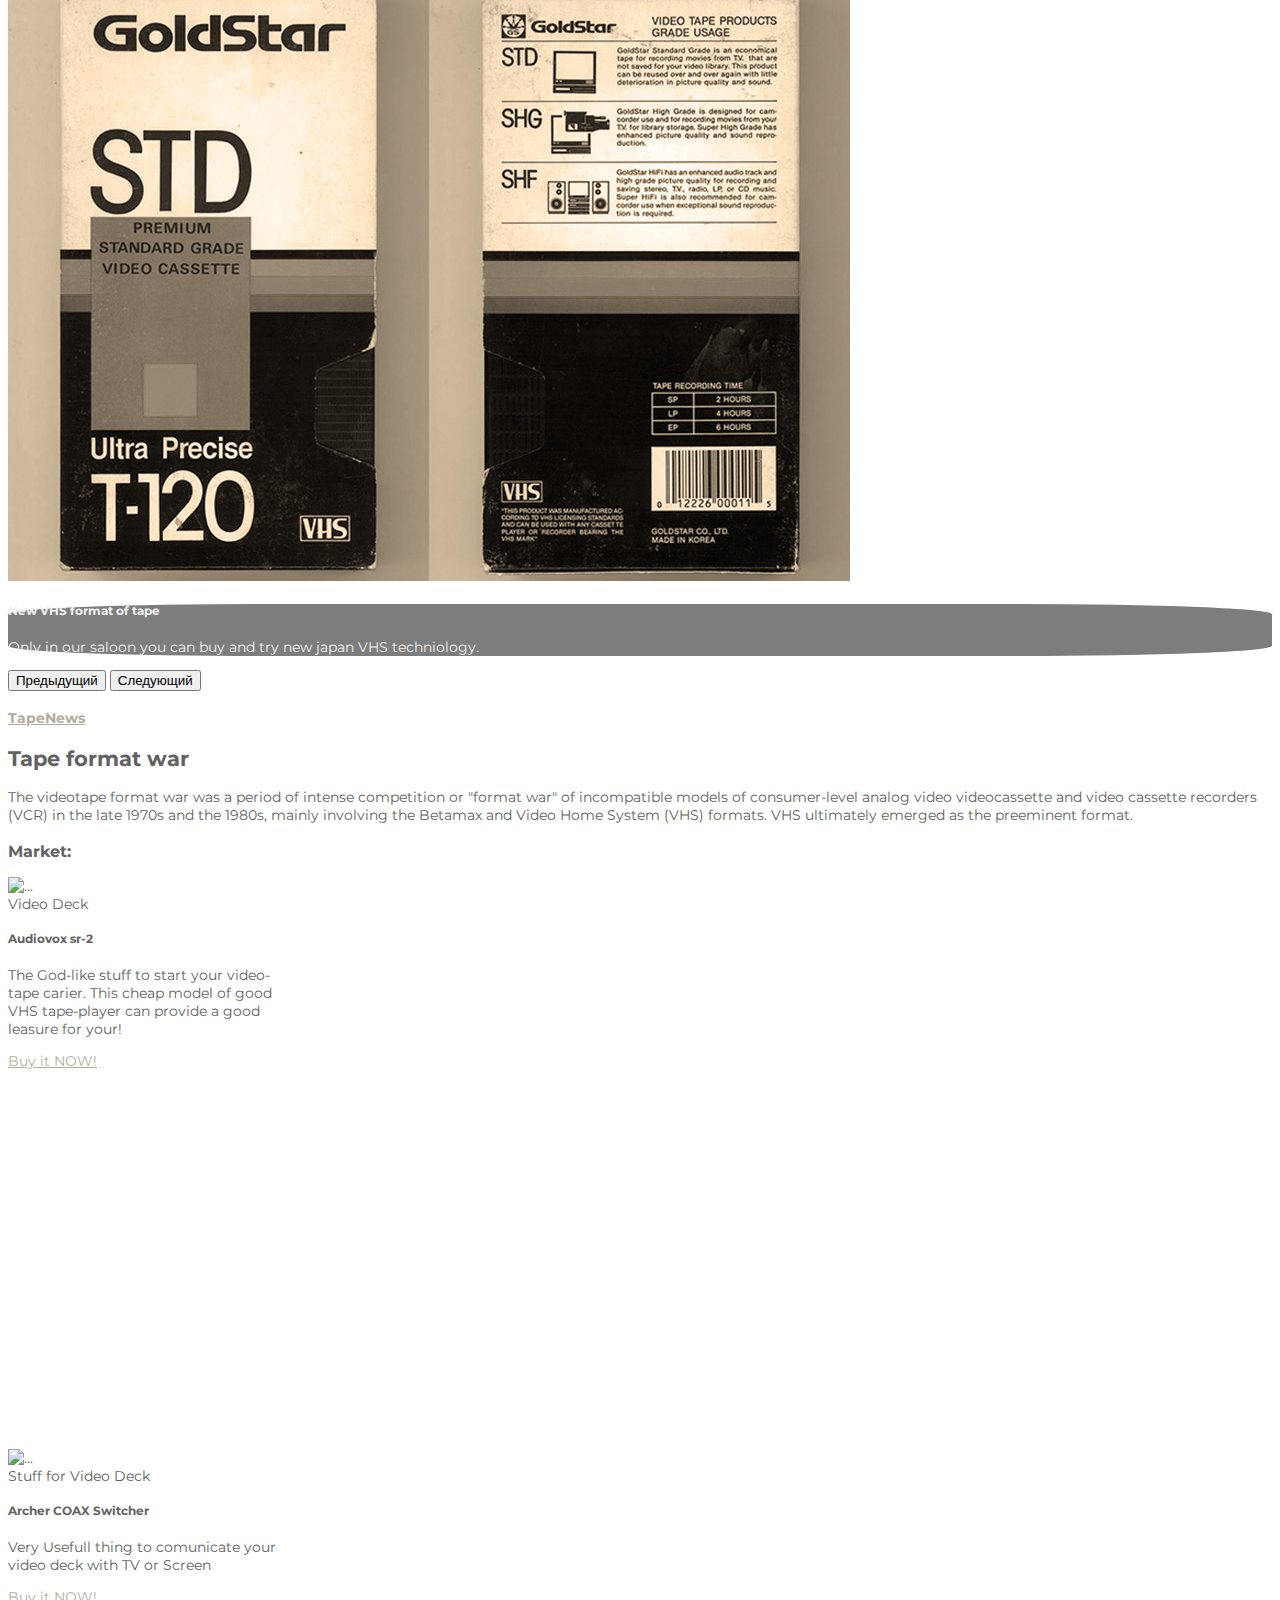
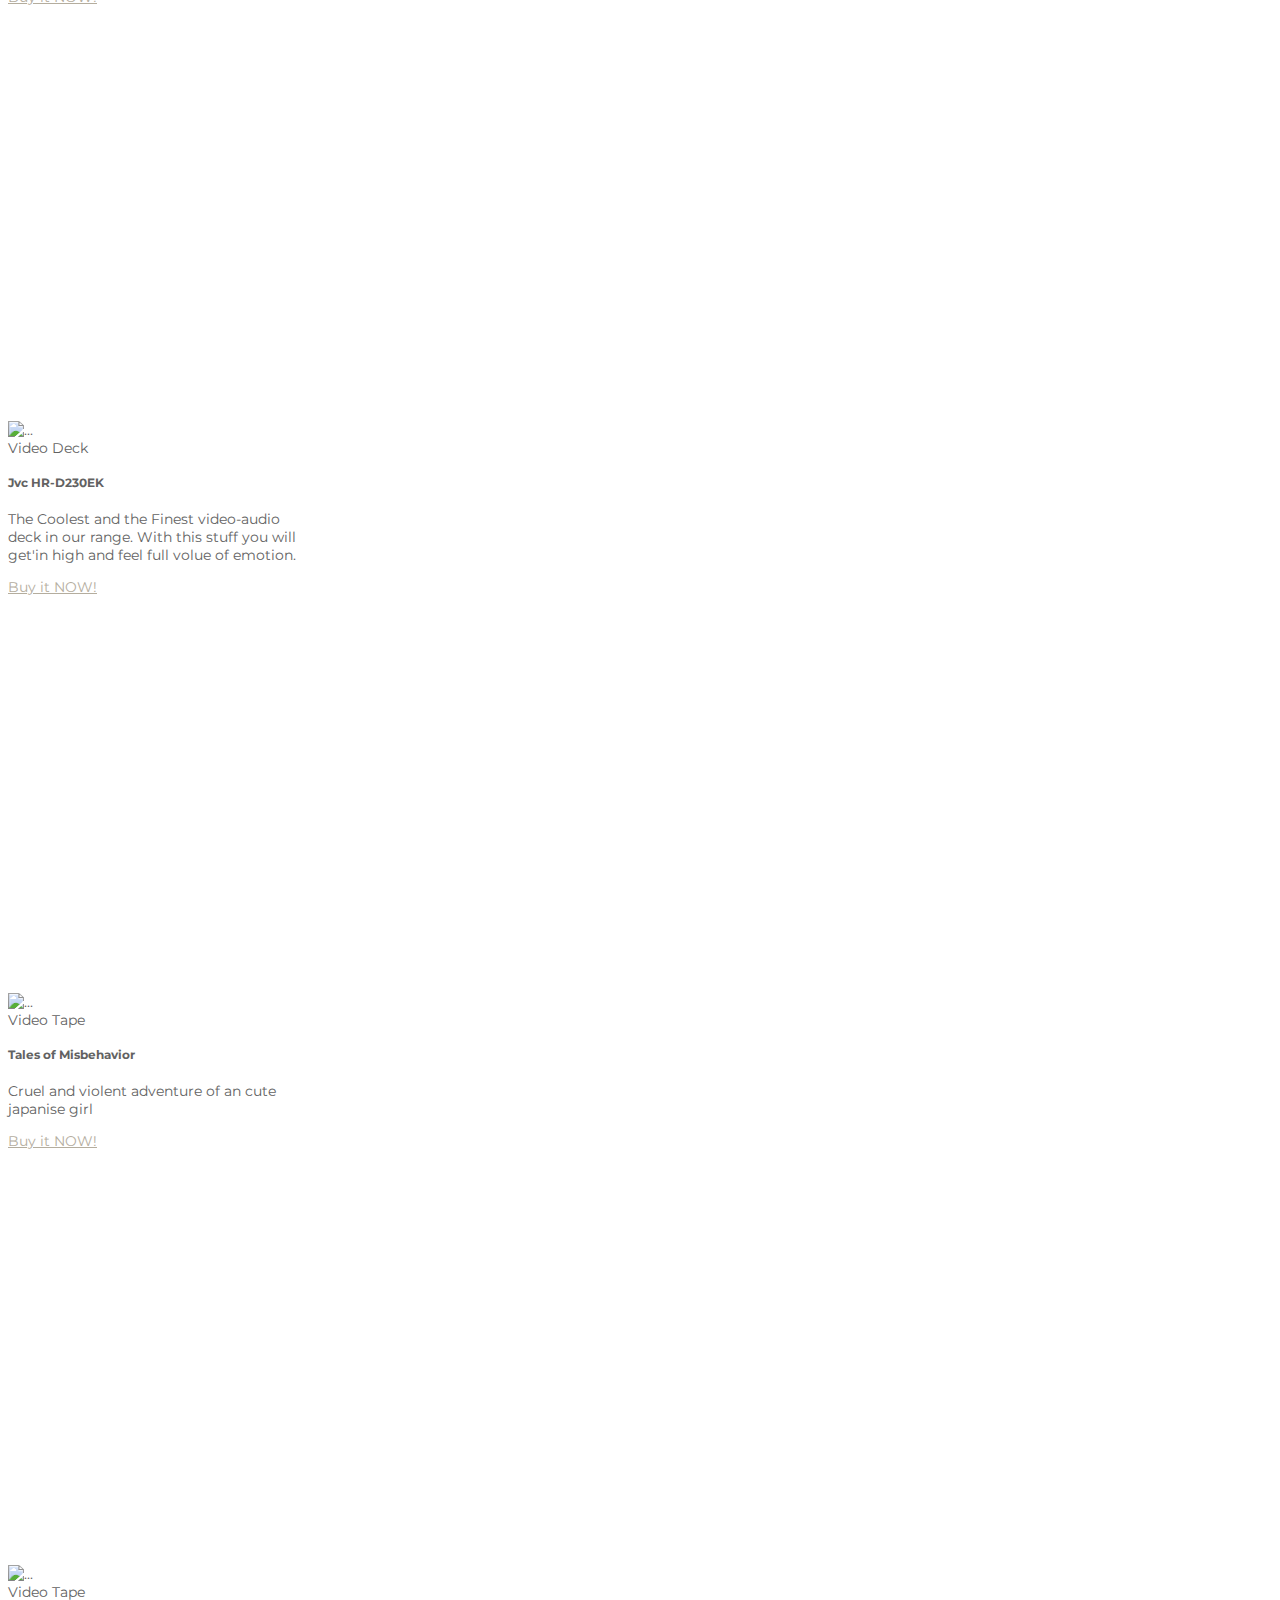
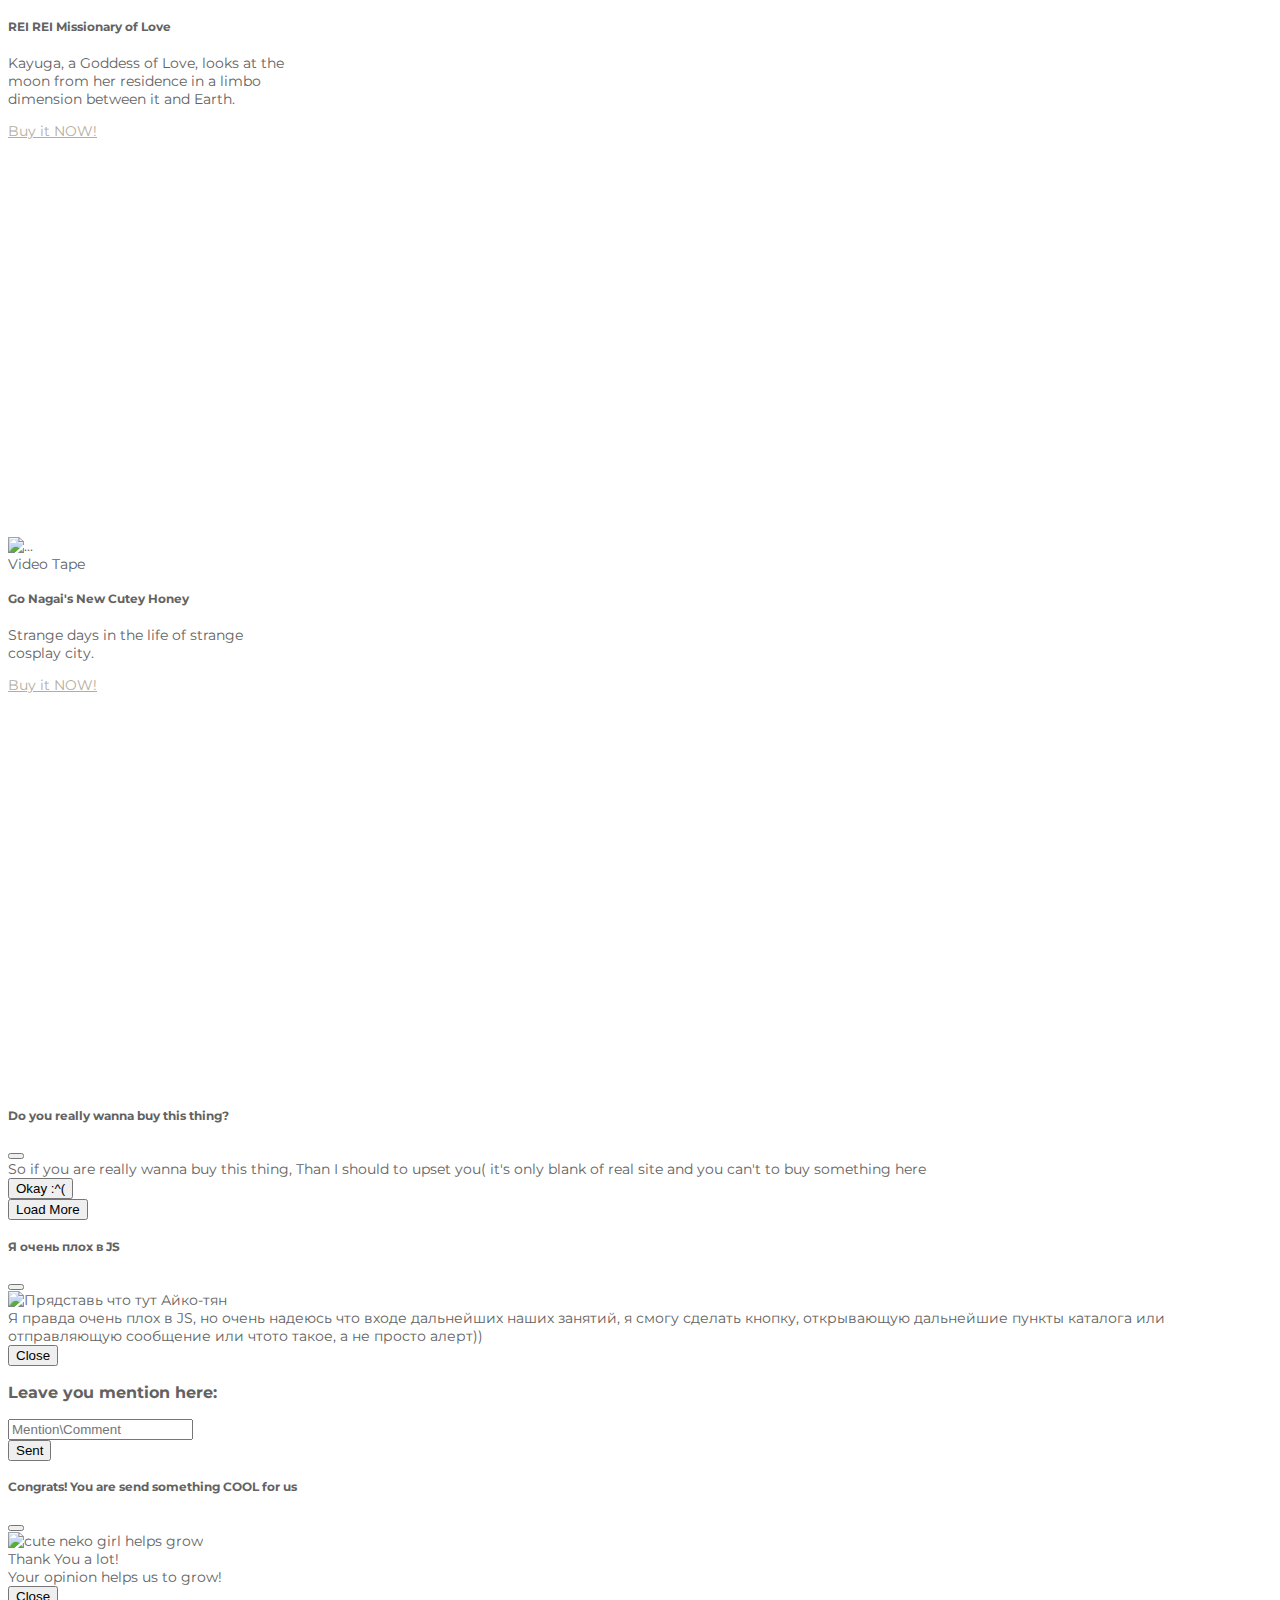
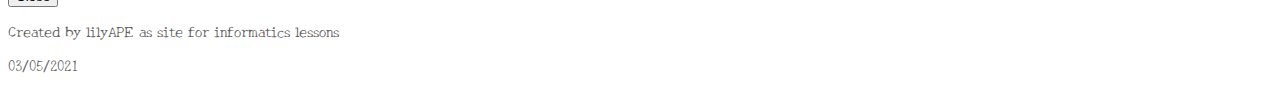
==== commit dc6aa268: "Update index.html" ====
--- a/index.html
+++ b/index.html
@@ -263,14 +263,14 @@
             <div class="modal-dialog">
               <div class="modal-content">
                 <div class="modal-header">
-                  <h5 class="modal-title" id="ModalLabel">Congrats! You are post something COOL</h5>
+                  <h5 class="modal-title" id="ModalLabel">Congrats! You are send something COOL for us</h5>
                   <button type="button" class="btn-close" data-bs-dismiss="modal" aria-label="Close"></button>
                 </div>
                 <div class="modal-body">
                   <div class="container">
                     <div class="rov text-center">
                       <div class="col">
-                        <img src="/images/comment-sectionalert.png" alt="cute neko girl helps grow">
+                        <img src="https://cdn5.telesco.pe/file/dcf554bc5e.webp?token=[base64]" alt="cute neko girl helps grow">
                       </div>
                       <div class="col">
                         Thank You a lot! <br> Your opinion helps us to grow!
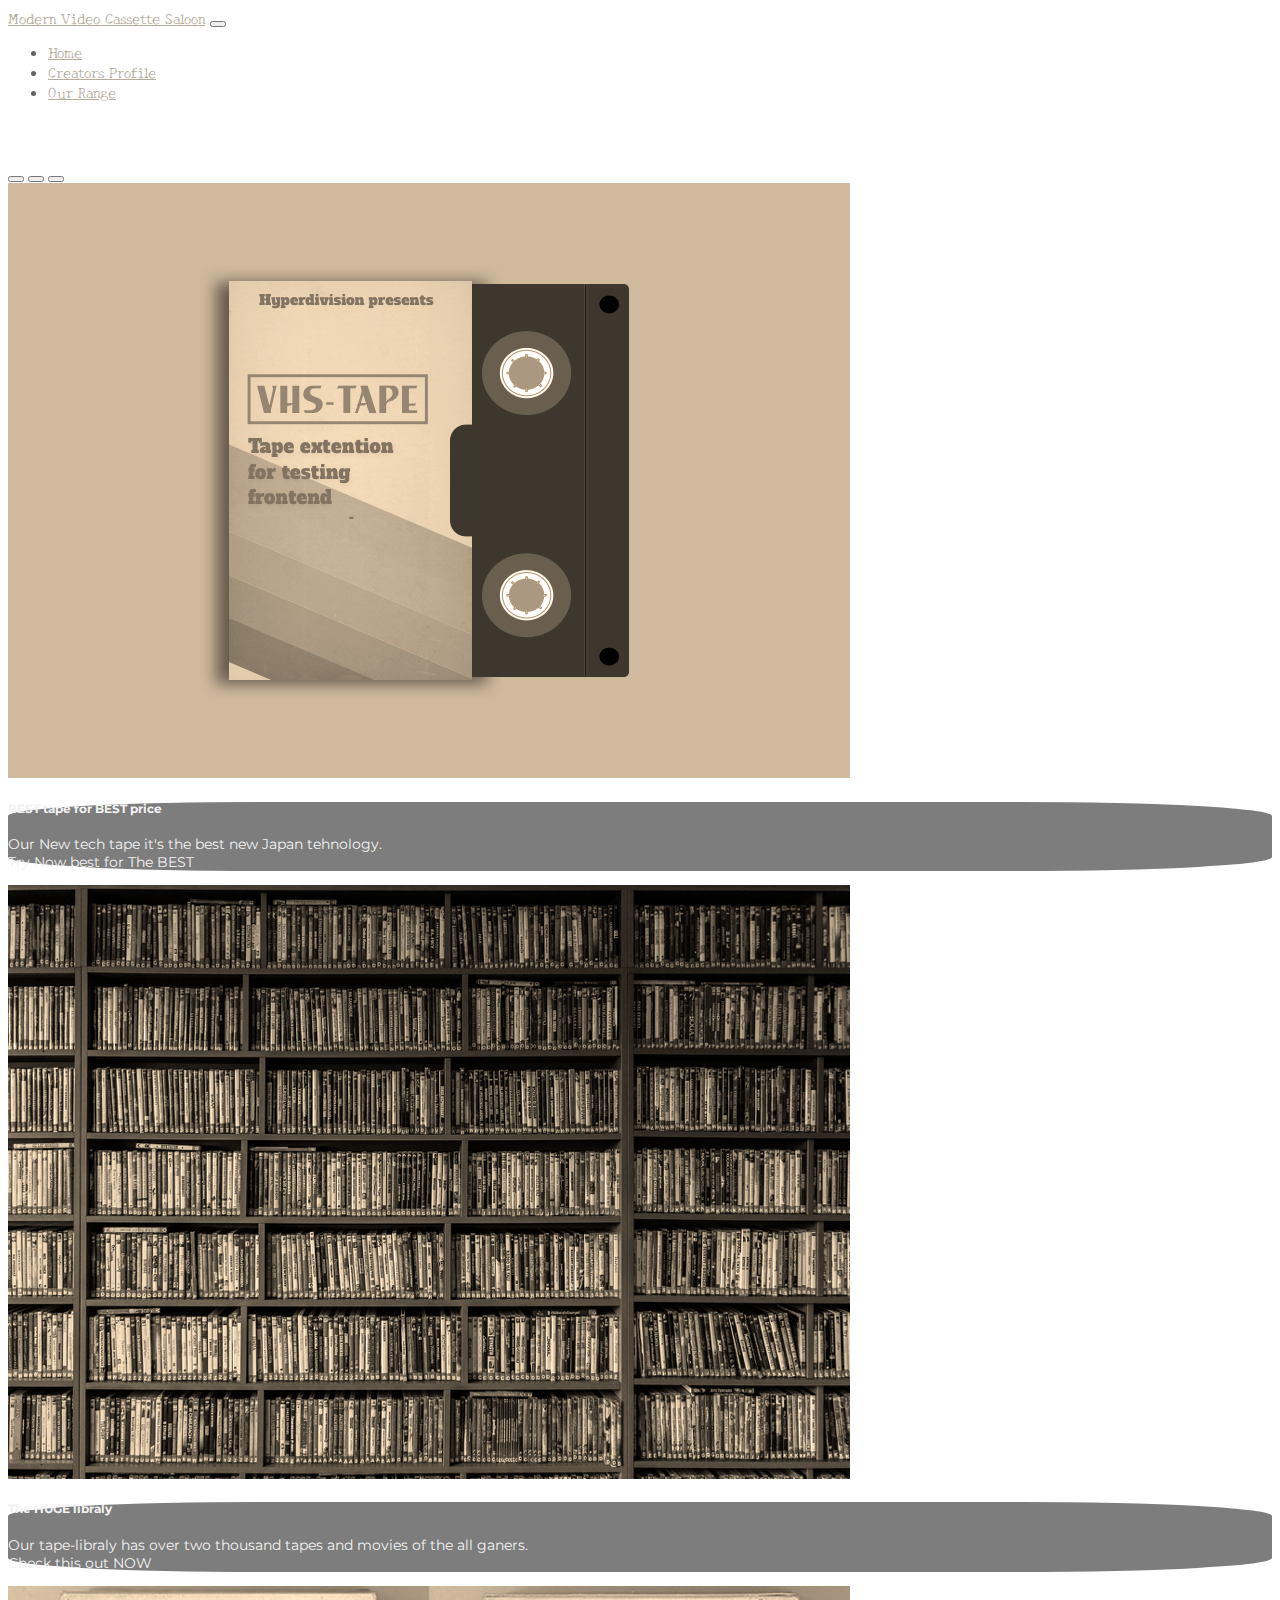
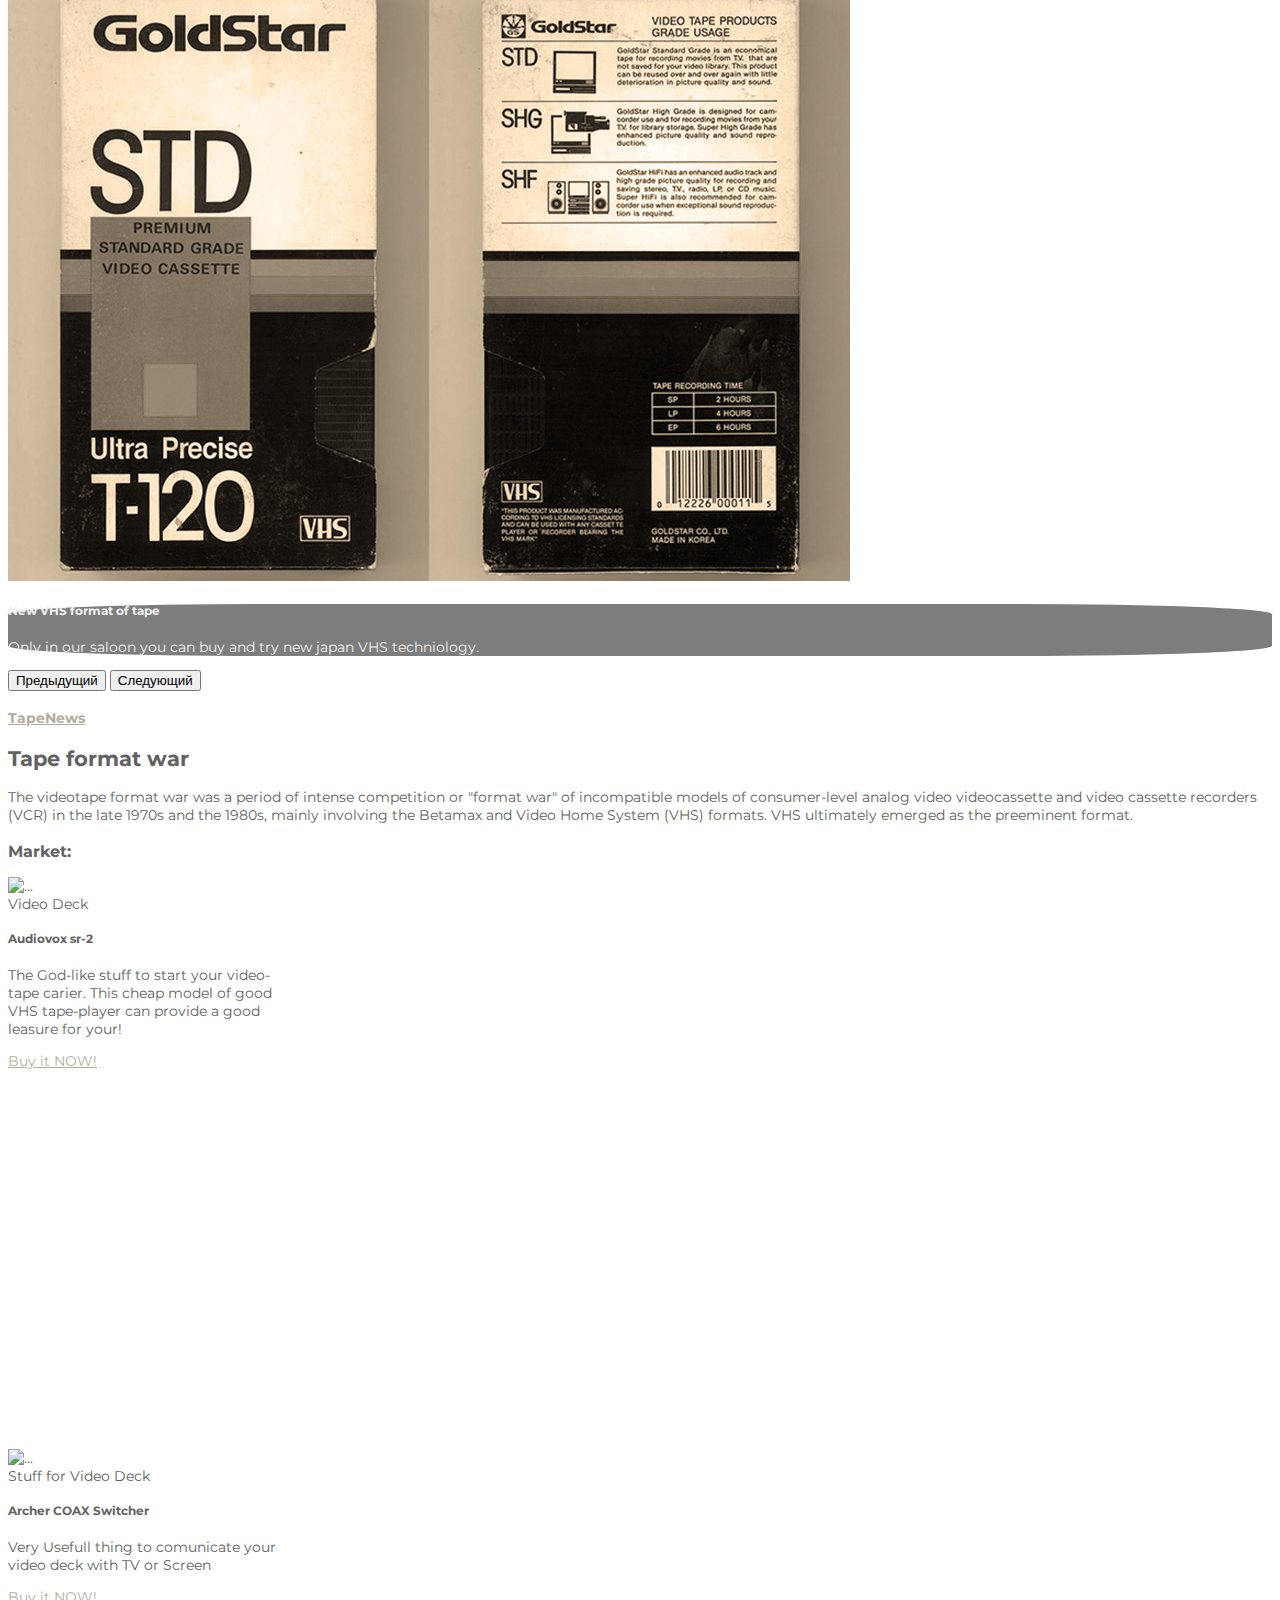
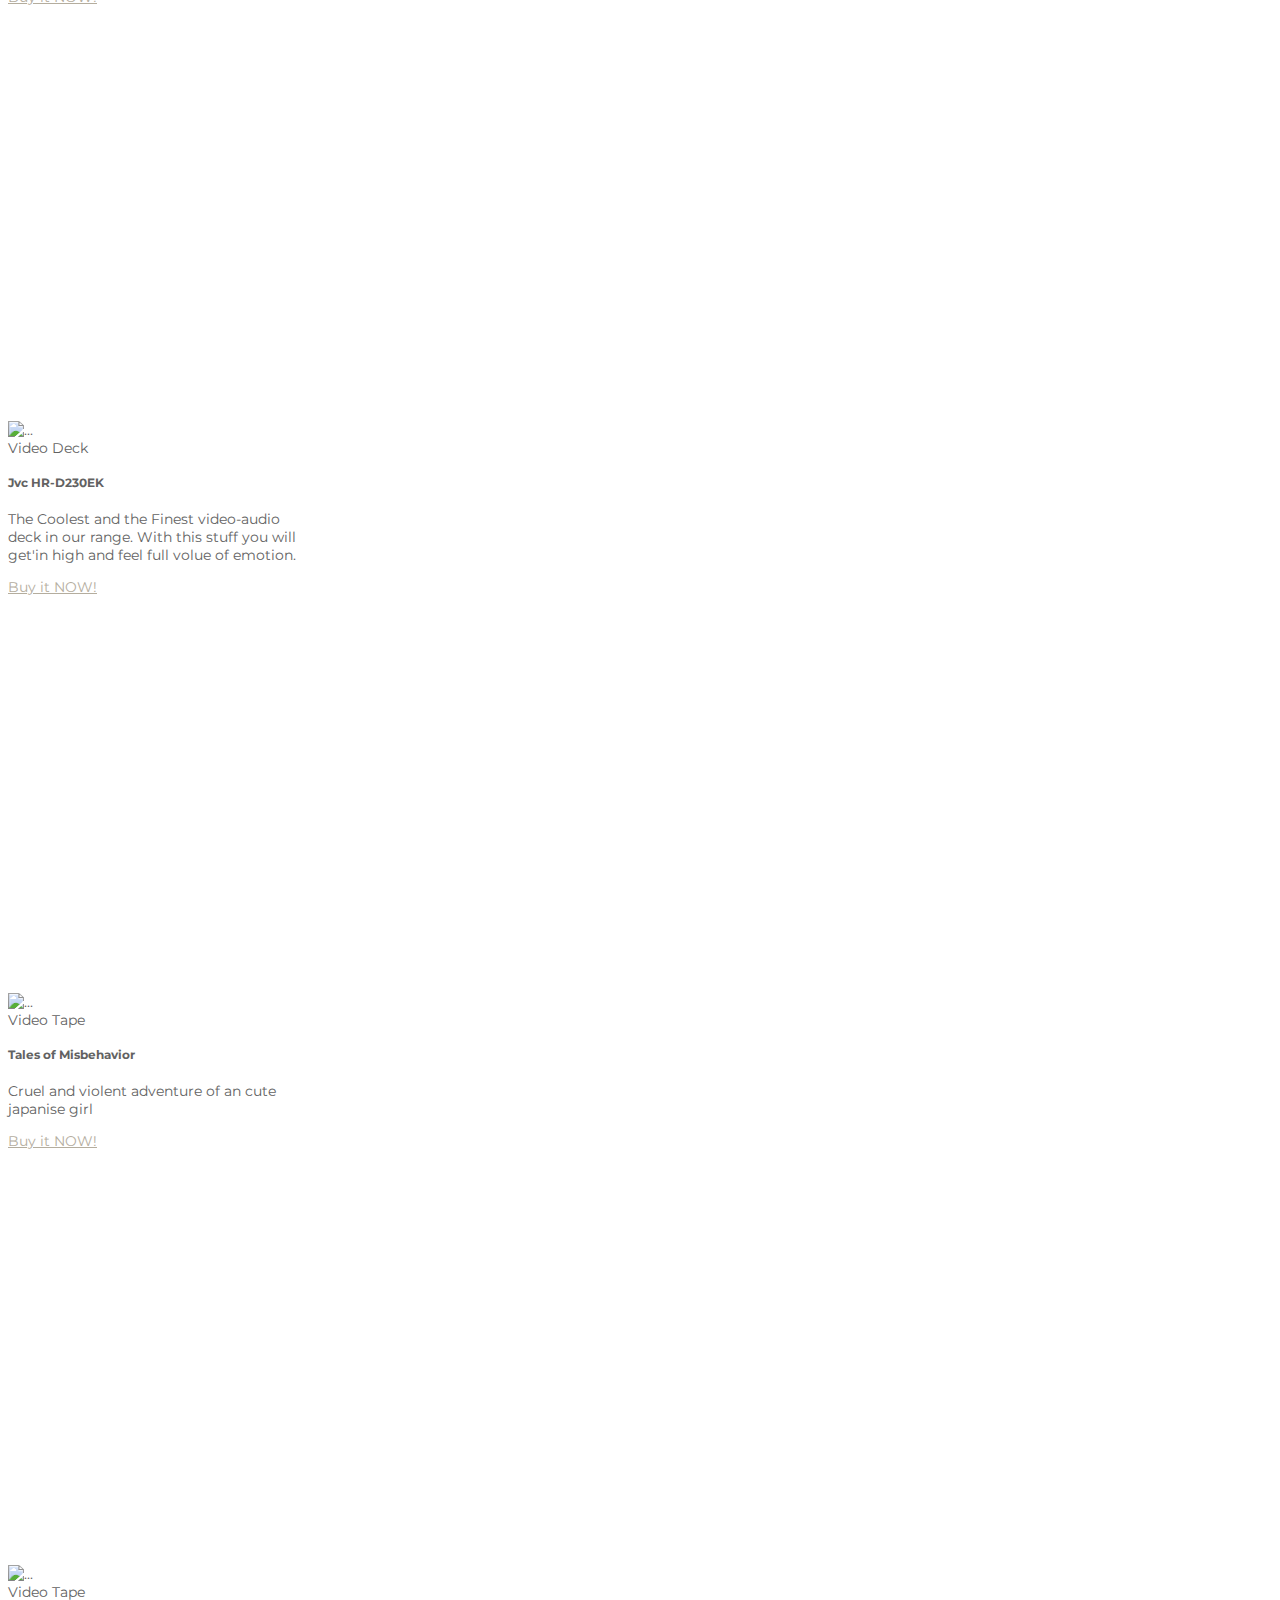
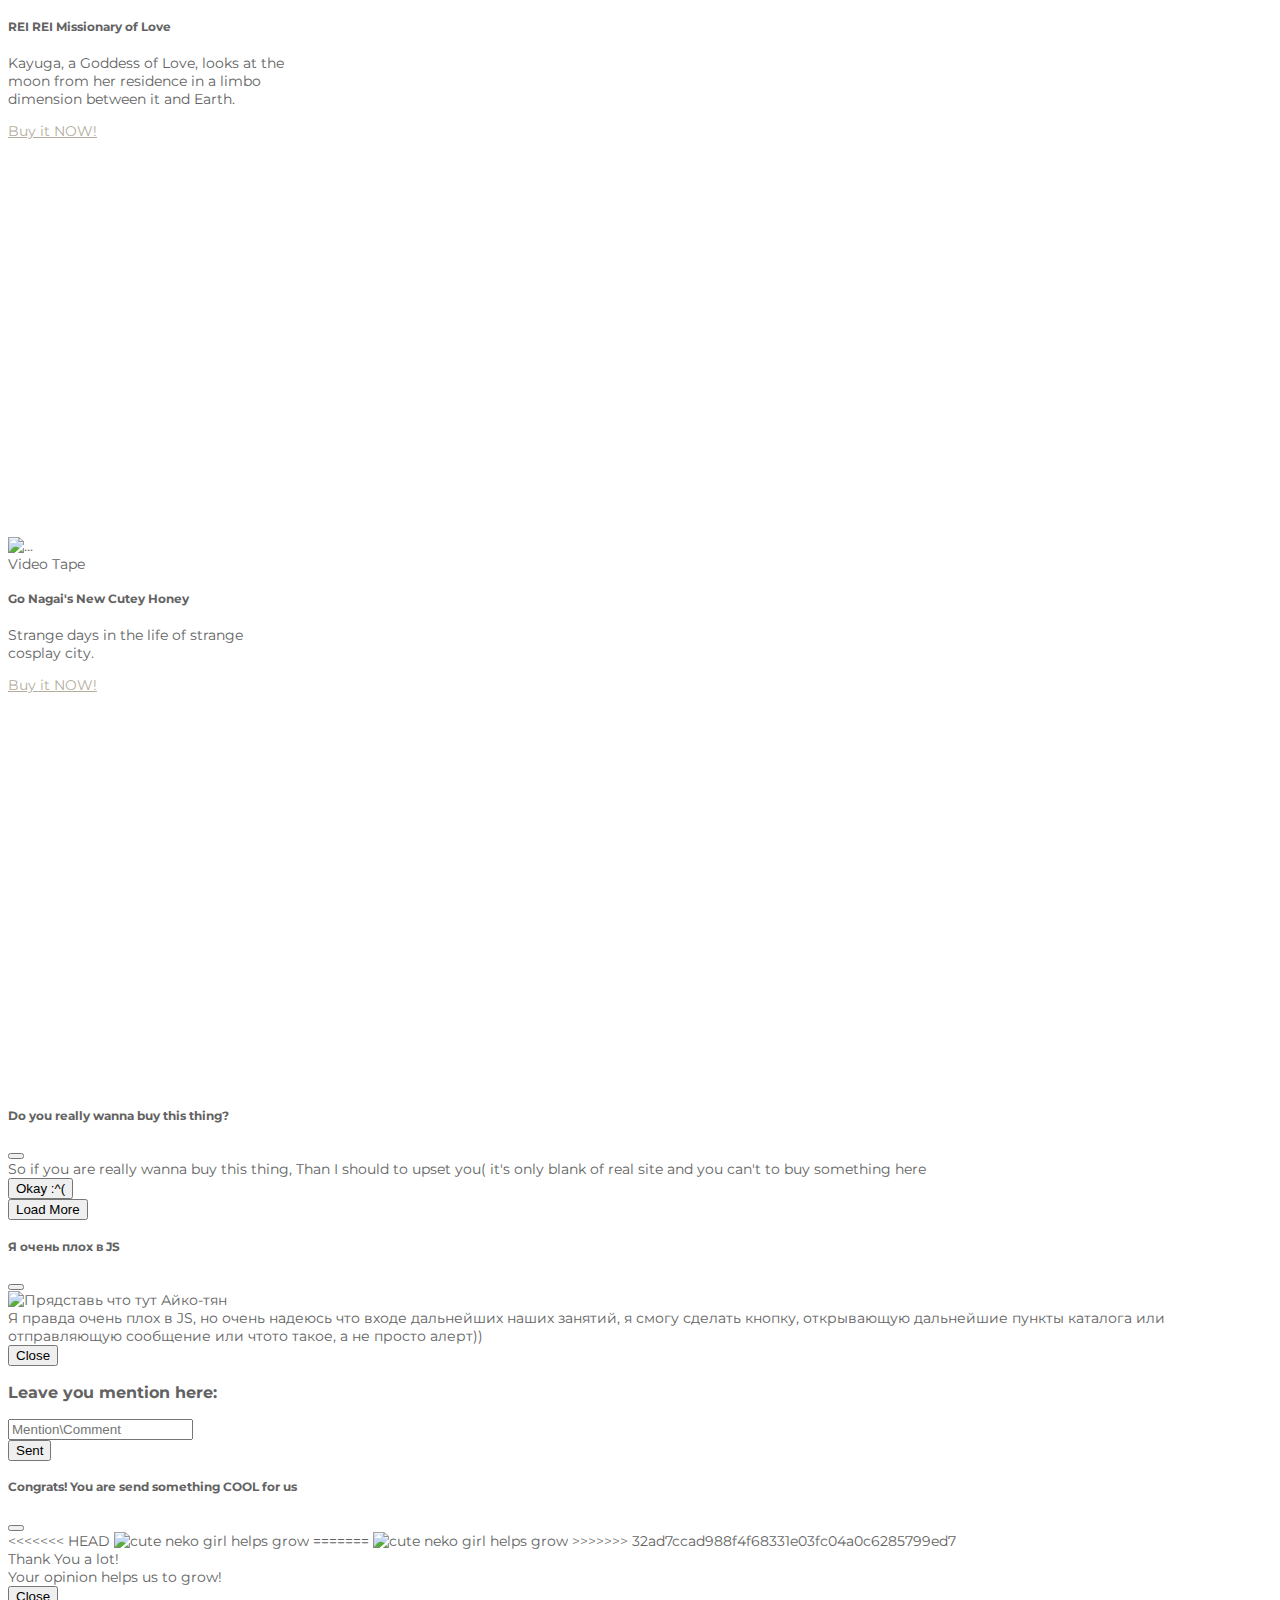
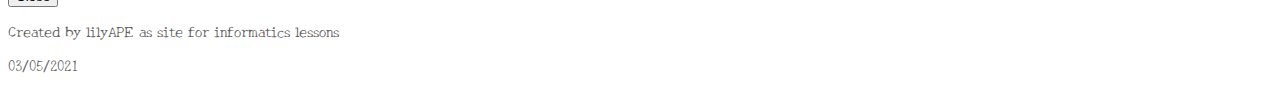
==== commit 5b3122a0: "Update index.html" ====
--- a/index.html
+++ b/index.html
@@ -270,7 +270,11 @@
                   <div class="container">
                     <div class="rov text-center">
                       <div class="col">
+<<<<<<< HEAD
+                        <img src="images/cometalert.png" alt="cute neko girl helps grow">
+=======
                         <img src="https://cdn5.telesco.pe/file/dcf554bc5e.webp?token=[base64]" alt="cute neko girl helps grow">
+>>>>>>> 32ad7ccad988f4f68331e03fc04a0c6285799ed7
                       </div>
                       <div class="col">
                         Thank You a lot! <br> Your opinion helps us to grow!
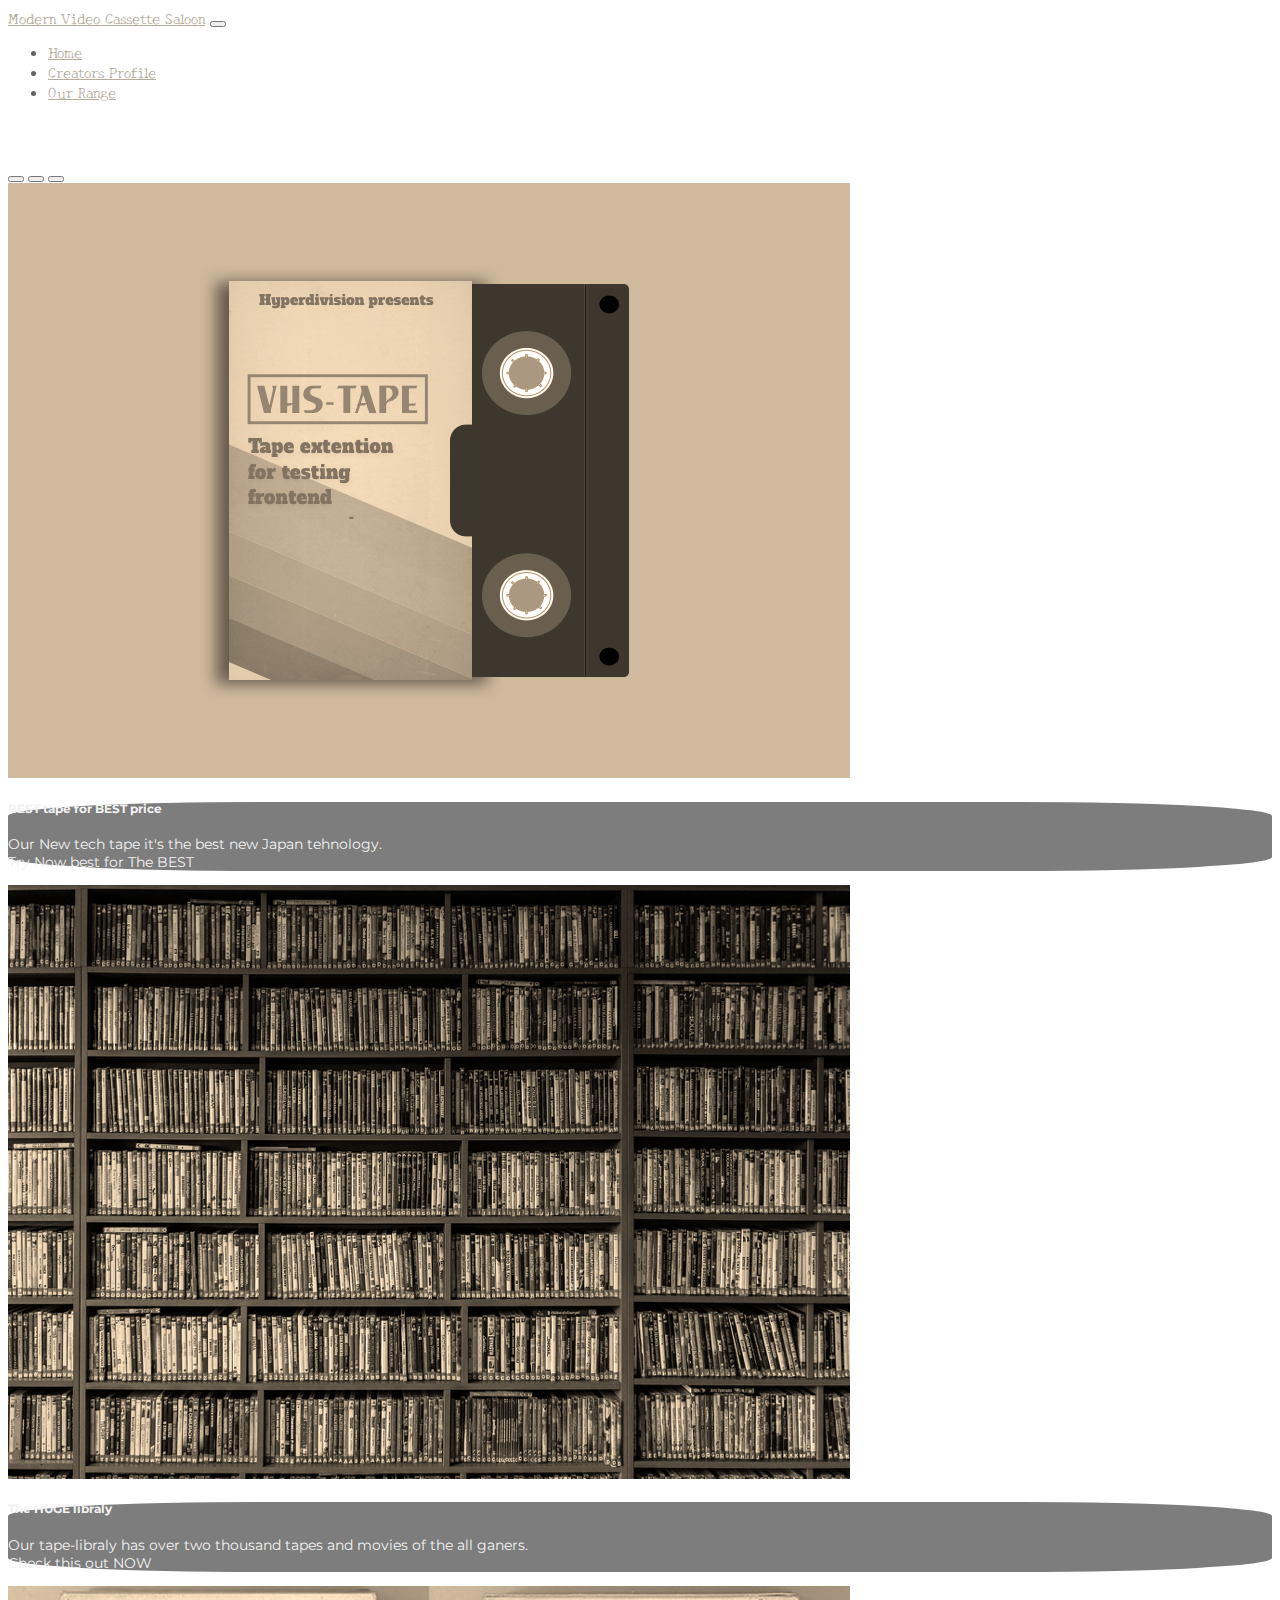
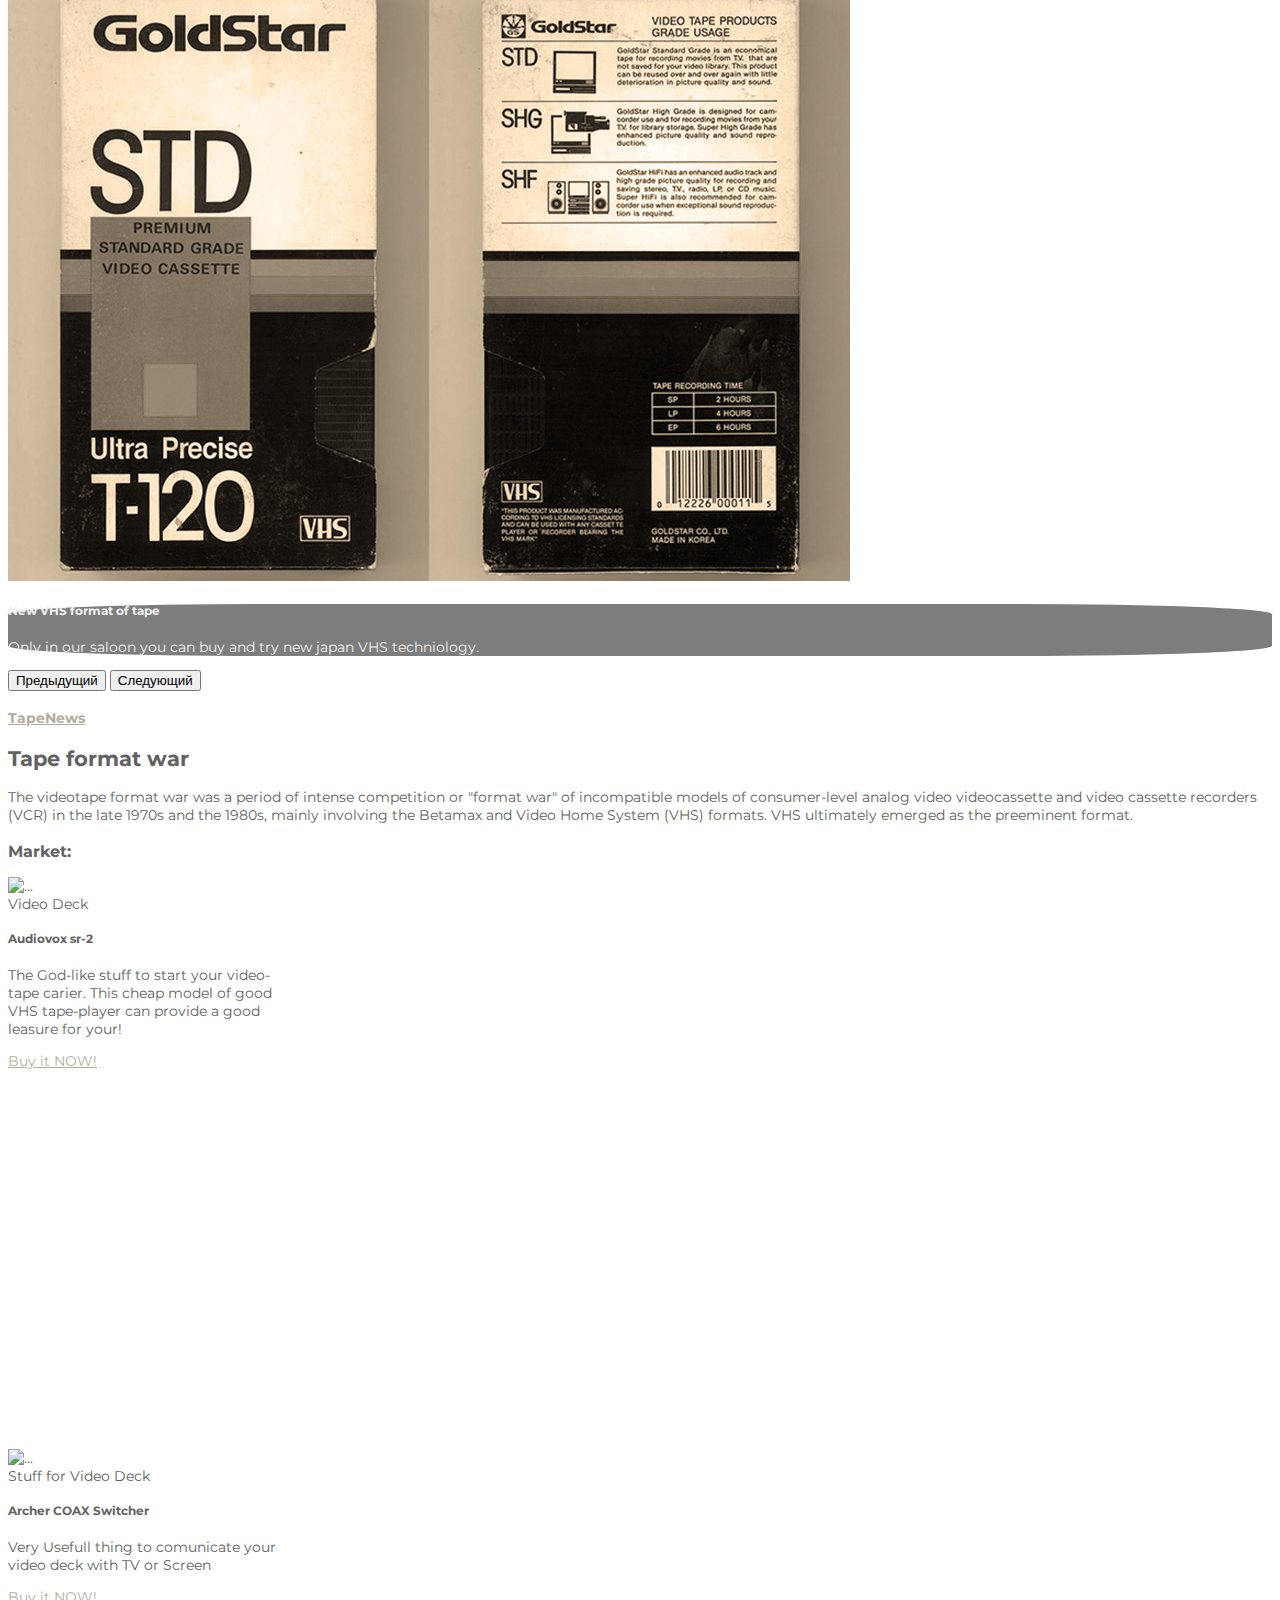
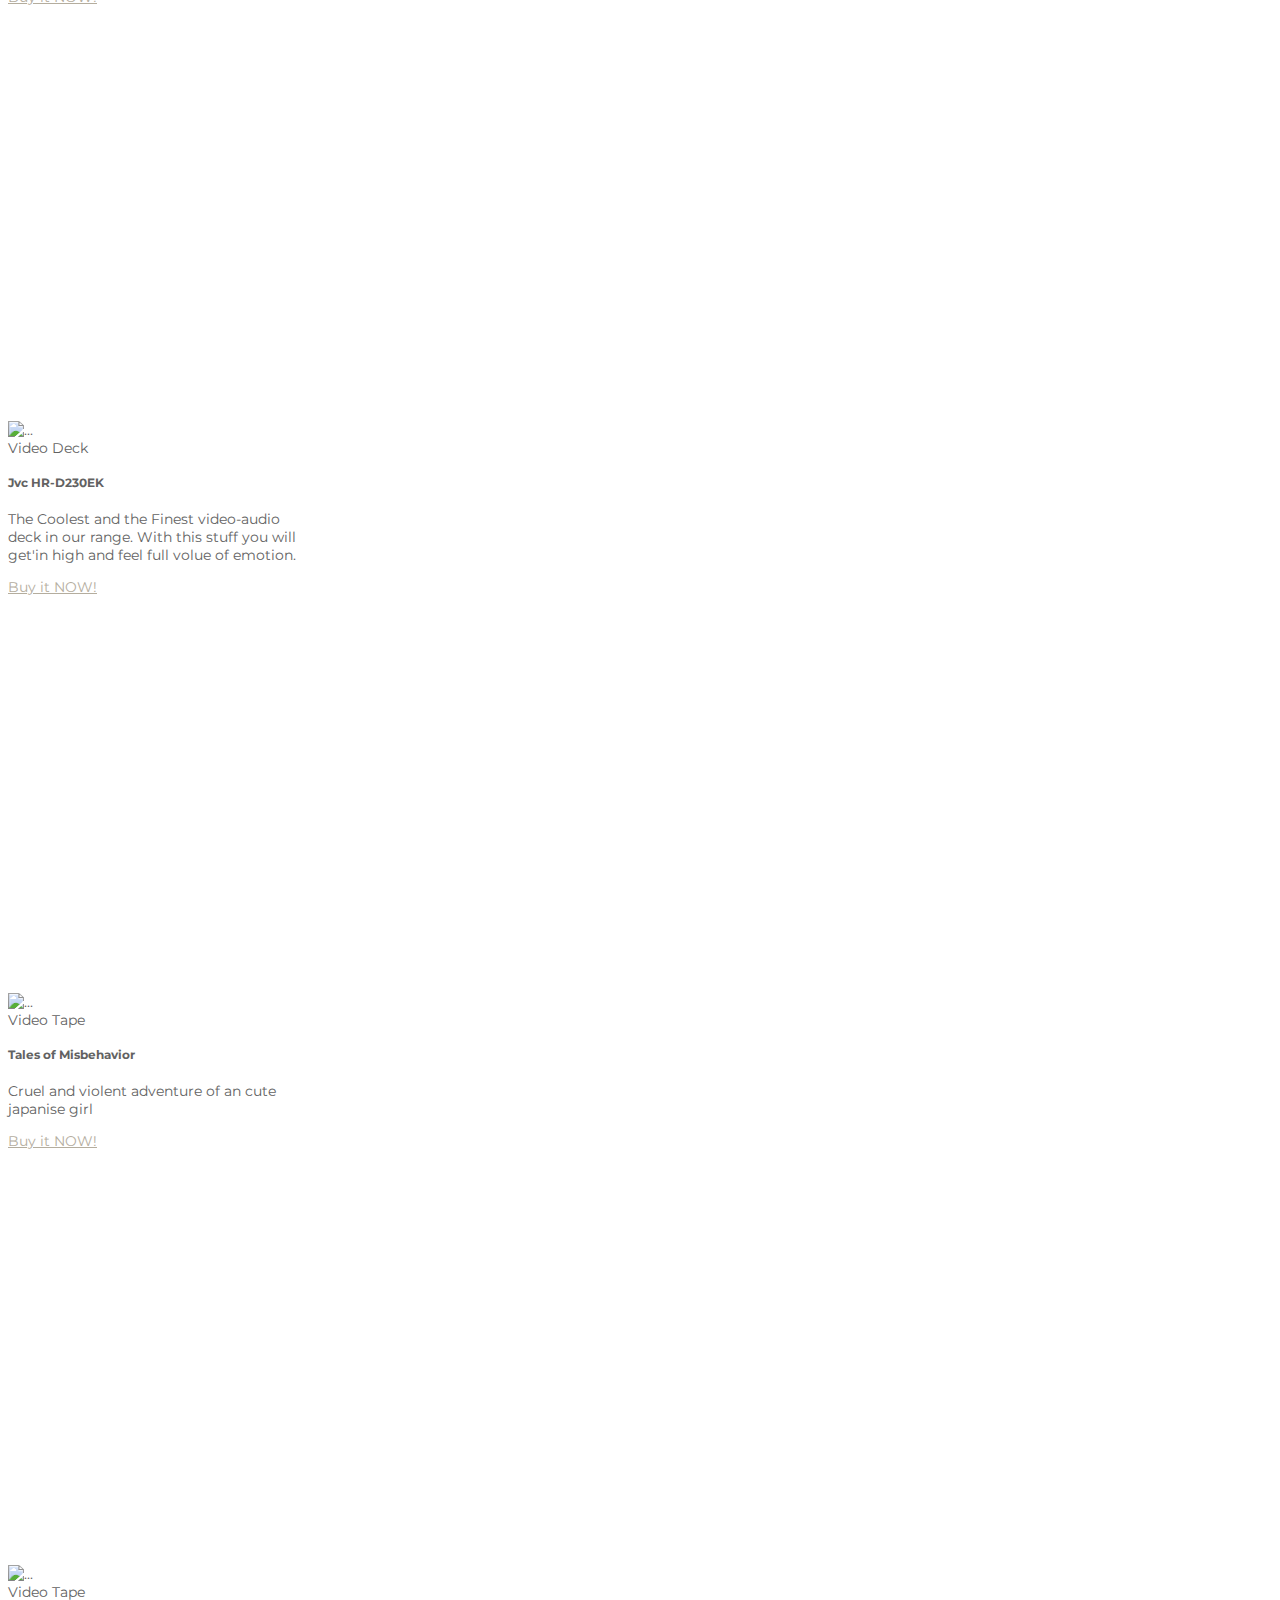
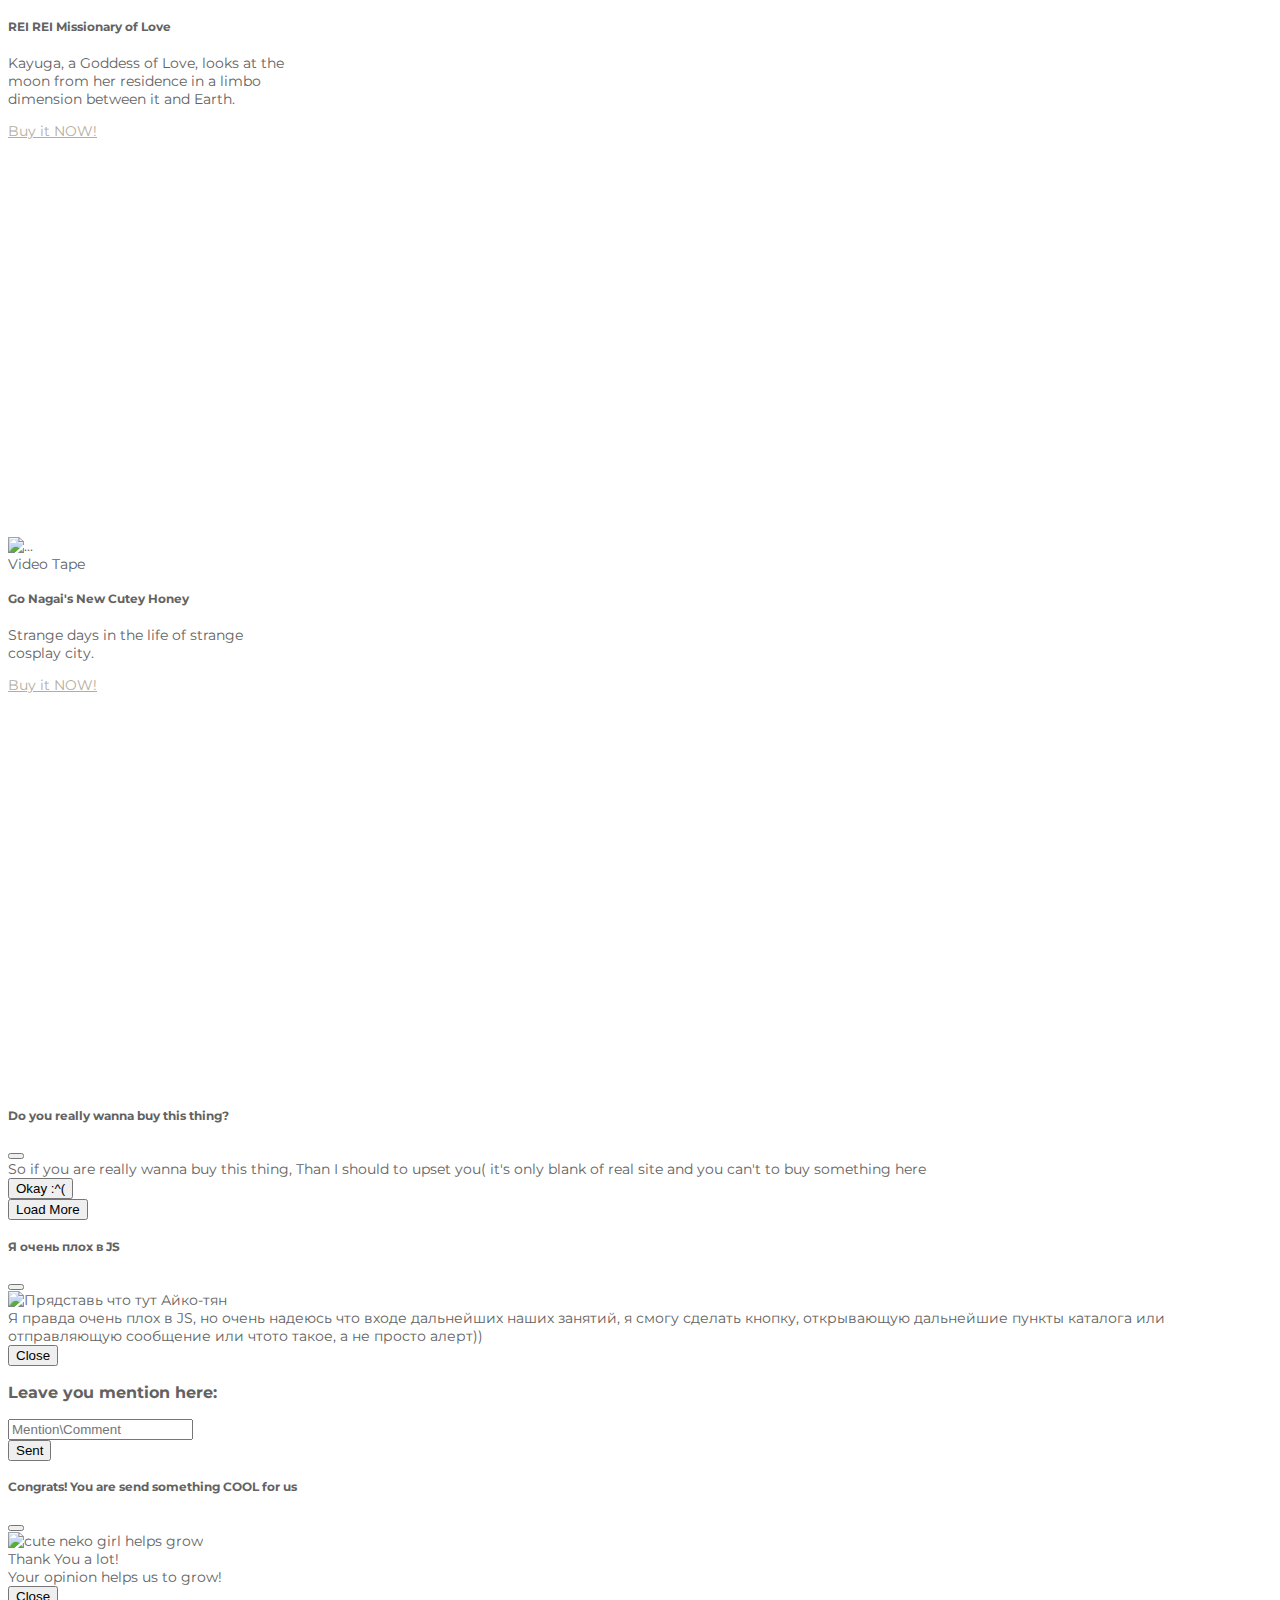
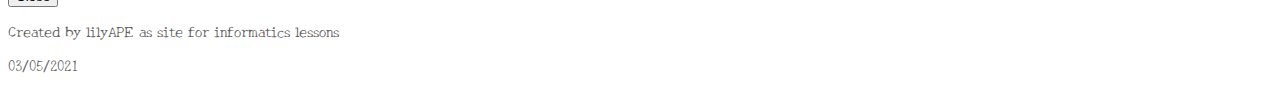
==== commit 571b4111: "Update index.html" ====
--- a/index.html
+++ b/index.html
@@ -37,7 +37,7 @@
               <div class="collapse navbar-collapse" id="navbarSupportedContent">
                 <ul class="navbar-nav mb-1 mb-lg-0 ms-auto">
                   <li class="nav-item">
-                    <a class="nav-link active" aria-current="page" href="site.html">Home</a>
+                    <a class="nav-link active" aria-current="page" href="#">Home</a>
                   </li>
                   <li class="nav-item">
                     <a class="nav-link" href="https://vk.com/poi_poi_p0i">Creators Profile</a>
@@ -270,11 +270,7 @@
                   <div class="container">
                     <div class="rov text-center">
                       <div class="col">
-<<<<<<< HEAD
                         <img src="images/cometalert.png" alt="cute neko girl helps grow">
-=======
-                        <img src="https://cdn5.telesco.pe/file/dcf554bc5e.webp?token=[base64]" alt="cute neko girl helps grow">
->>>>>>> 32ad7ccad988f4f68331e03fc04a0c6285799ed7
                       </div>
                       <div class="col">
                         Thank You a lot! <br> Your opinion helps us to grow!
